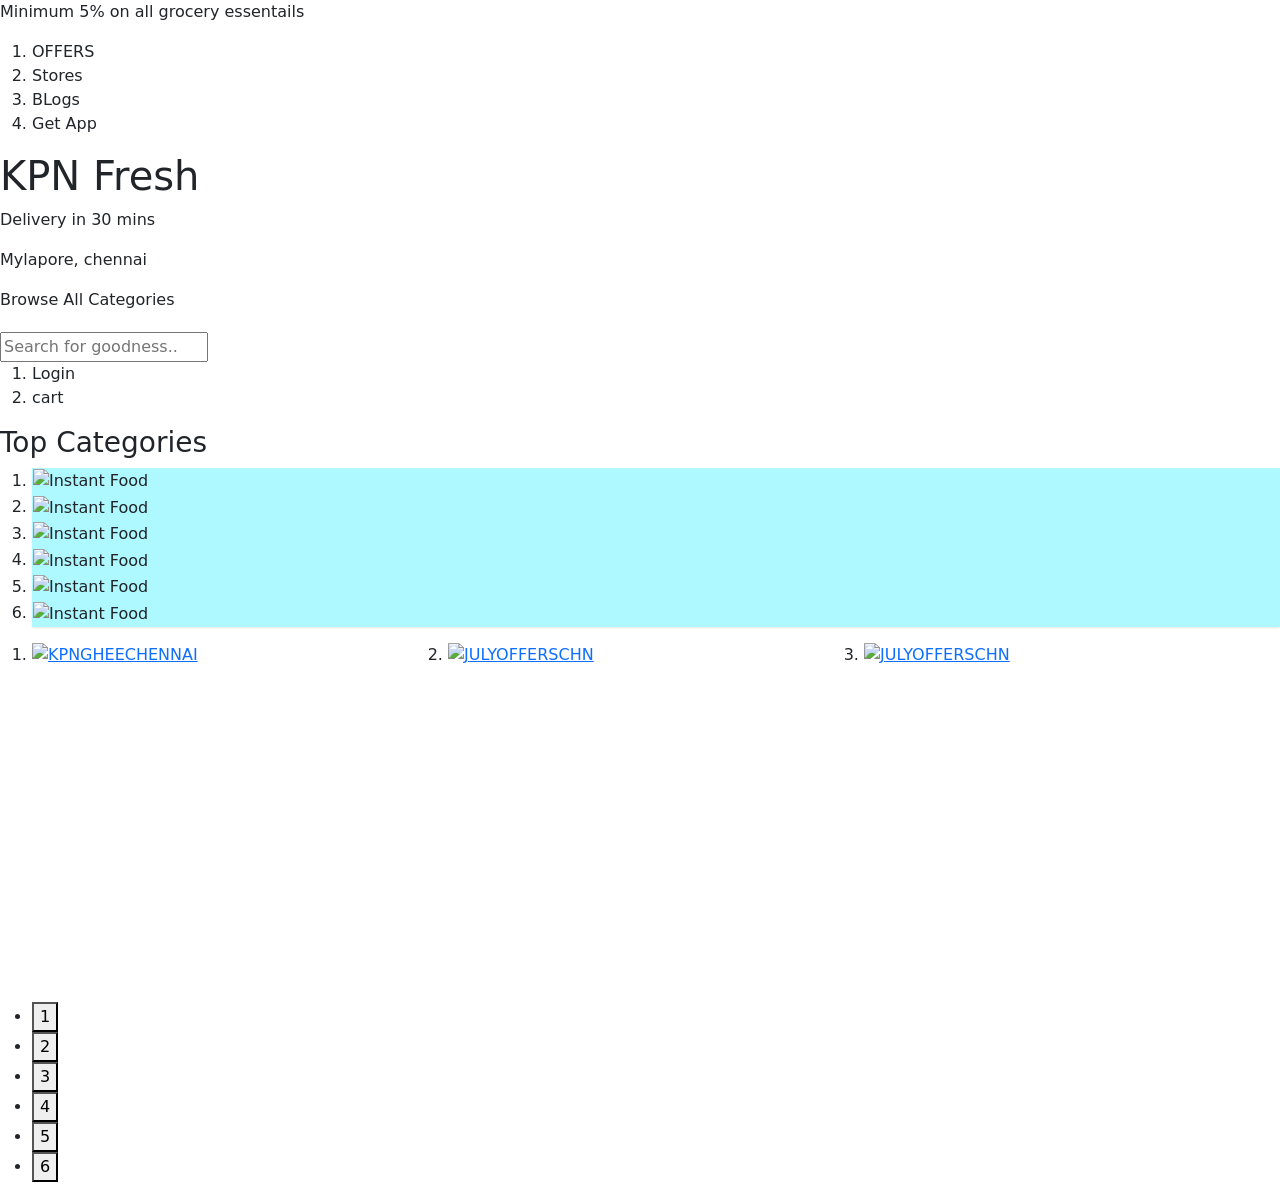
==== Assignment.html @ f67d9a41 "First commit" ====
<!DOCTYPE html>
<html lang="en">

<head>
    <meta charset="UTF-8">
    <meta name="viewport" content="width=device-width, initial-scale=1.0">
    <link href="https://cdn.jsdelivr.net/npm/bootstrap@5.3.7/dist/css/bootstrap.min.css" rel="stylesheet"
        integrity="sha384-LN+7fdVzj6u52u30Kp6M/trliBMCMKTyK833zpbD+pXdCLuTusPj697FH4R/5mcr" crossorigin="anonymous">
    <link href="../frontend/Assignment.css" rel="stylesheet">
    <title>KPN Fresh</title>
</head>

<body>
    <header>
        <div>
            <div class="heading1 ">
                <div class="heading-card col">
                    <p>Minimum 5% on all grocery essentails</p>
                </div>
                <div class="col">
                    <ol class="heading-offers">
                        <li>OFFERS</li>
                        <li>Stores</li>
                        <li>BLogs</li>
                        <li>Get App</li>
                    </ol>
                </div>


            </div>
            <div class="heading2 ">
                <div class="kpn-logo kpn-style">
                    <h1 class="kpn-heading">KPN <span>Fresh</span></h1>
                    <div class="kpn-style">
                        <p>Delivery in 30 mins</p>
                        <p>Mylapore, chennai</p>

                    </div>
                </div>
                <p class="kpn-style">Browse All Categories</p>
                <div>
                    <input class="kpn-style mt-1" type="search" placeholder="Search for goodness..">
                </div>
                <ol class="heading-offers kpn-style">
                    <li>Login</li>
                    <li>cart</li>

                </ol>
            </div>
            <h3>Top Categories</h3>

            <div>
                <ol class="kpn-logo heading-offers">
                    <li class="col">
                        <div class="rounded-[10px] lg:w-[120px] lg:h-[120px] h-[100px] flex justify-center items-center flex-col overflow-hidden"
                            style="background: linear-gradient(0deg, rgb(174, 248, 255) 0%, rgb(174, 248, 255) 100%) 0% 0% no-repeat padding-box padding-box transparent; border: 1px solid rgb(174, 248, 255); box-shadow: rgba(0, 0, 0, 0.1) 0px 1px 2px;">
                            <img class="flex lg:w-[72%]"
                                src="https://services.kpnfresh.com/media/v1/categories/images/99856ddf-4165-487f-99bd-6aed70a22a6c/instant-food.webp?c_type=C3"
                                alt="Instant Food" style="width: 100%; object-fit: fill;">
                        </div>

                    </li>
                    <li class="col">
                        <div class="rounded-[10px] lg:w-[120px] lg:h-[120px] h-[100px] flex justify-center items-center flex-col overflow-hidden"
                            style="background: linear-gradient(0deg, rgb(174, 248, 255) 0%, rgb(174, 248, 255) 100%) 0% 0% no-repeat padding-box padding-box transparent; border: 1px solid rgb(174, 248, 255); box-shadow: rgba(0, 0, 0, 0.1) 0px 1px 2px;">
                            <img class="flex lg:w-[72%]"
                                src="https://services.kpnfresh.com/media/v1/categories/images/99856ddf-4165-487f-99bd-6aed70a22a6c/instant-food.webp?c_type=C3"
                                alt="Instant Food" style="width: 100%; object-fit: fill;">
                        </div>

                    </li>
                    <li class="col">
                        <div class="rounded-[10px] lg:w-[120px] lg:h-[120px] h-[100px] flex justify-center items-center flex-col overflow-hidden"
                            style="background: linear-gradient(0deg, rgb(174, 248, 255) 0%, rgb(174, 248, 255) 100%) 0% 0% no-repeat padding-box padding-box transparent; border: 1px solid rgb(174, 248, 255); box-shadow: rgba(0, 0, 0, 0.1) 0px 1px 2px;">
                            <img class="flex lg:w-[72%]"
                                src="https://services.kpnfresh.com/media/v1/categories/images/99856ddf-4165-487f-99bd-6aed70a22a6c/instant-food.webp?c_type=C3"
                                alt="Instant Food" style="width: 100%; object-fit: fill;">
                        </div>

                    </li>
                    <li class="col">
                        <div class="rounded-[10px] lg:w-[120px] lg:h-[120px] h-[100px] flex justify-center items-center flex-col overflow-hidden"
                            style="background: linear-gradient(0deg, rgb(174, 248, 255) 0%, rgb(174, 248, 255) 100%) 0% 0% no-repeat padding-box padding-box transparent; border: 1px solid rgb(174, 248, 255); box-shadow: rgba(0, 0, 0, 0.1) 0px 1px 2px;">
                            <img class="flex lg:w-[72%]"
                                src="https://services.kpnfresh.com/media/v1/categories/images/99856ddf-4165-487f-99bd-6aed70a22a6c/instant-food.webp?c_type=C3"
                                alt="Instant Food" style="width: 100%; object-fit: fill;">
                        </div>

                    </li>
                    <li class="col">
                        <div class="rounded-[10px] lg:w-[120px] lg:h-[120px] h-[100px] flex justify-center items-center flex-col overflow-hidden"
                            style="background: linear-gradient(0deg, rgb(174, 248, 255) 0%, rgb(174, 248, 255) 100%) 0% 0% no-repeat padding-box padding-box transparent; border: 1px solid rgb(174, 248, 255); box-shadow: rgba(0, 0, 0, 0.1) 0px 1px 2px;">
                            <img class="flex lg:w-[72%]"
                                src="https://services.kpnfresh.com/media/v1/categories/images/99856ddf-4165-487f-99bd-6aed70a22a6c/instant-food.webp?c_type=C3"
                                alt="Instant Food" style="width: 100%; object-fit: fill;">
                        </div>

                    </li>
                    <li class="col">
                        <div class="rounded-[10px] lg:w-[120px] lg:h-[120px] h-[100px] flex justify-center items-center flex-col overflow-hidden"
                            style="background: linear-gradient(0deg, rgb(174, 248, 255) 0%, rgb(174, 248, 255) 100%) 0% 0% no-repeat padding-box padding-box transparent; border: 1px solid rgb(174, 248, 255); box-shadow: rgba(0, 0, 0, 0.1) 0px 1px 2px;">
                            <img class="flex lg:w-[72%]"
                                src="https://services.kpnfresh.com/media/v1/categories/images/99856ddf-4165-487f-99bd-6aed70a22a6c/instant-food.webp?c_type=C3"
                                alt="Instant Food" style="width: 100%; object-fit: fill;">
                        </div>

                    </li>
                </ol>

            </div>



            <div>
                <ol class="d-flex">
                    
                    <li class="col-4">
                        <a target="_self" rel="noreferrer" class="lg:pr-4 " href="/kpn-exclusive-deals/c/P_623"><img
                                class="img"
                                src="https://services.kpnfresh.com/media/v1/banners/a734c353-9205-4389-9e79-7047d27bc20a/stream/KPNGHEECHENNAI.jpg"
                                alt="KPNGHEECHENNAI"></a>
                    </li>

                    <li class="col-4">
                        <a target="_self" rel="noreferrer" class="lg:pr-4 " href="/kpn-exclusive-deals/c/P_623"><img
                                class="img"
                                src="https://services.kpnfresh.com/media/v1/banners/3cf5234c-43c6-4cf4-9026-1a9292b65ee6/stream/JULYOFFERSCHN.jpeg"
                            alt="JULYOFFERSCHN"></a>
                    </li>
                    <li class="col-4">
                        <a target="_self" rel="noreferrer" class="lg:pr-4" href="/kpn-exclusive-deals/c/P_623"><img
                                class="img"
                                src="https://services.kpnfresh.com/media/v1/banners/3cf5234c-43c6-4cf4-9026-1a9292b65ee6/stream/JULYOFFERSCHN.jpeg"
                            alt="JULYOFFERSCHN"></a>
                    </li>

                </ol>
            </div>
            <div class="pb-6 lg:pb-7"><div><div class="slick-slider slick-initialized" dir="ltr"><div class="slick-list"><div class="slick-track" style="width: 4784px; opacity: 1; transform: translate3d(-2208px, 0px, 0px);"><div data-index="-1" tabindex="-1" class="slick-slide slick-cloned" aria-hidden="true" style="width: 368px;"><div><a target="_self" rel="noreferrer" class="lg:pr-4 flex" href="/wellness-intimate-care/c/P_7506"><img class="rounded-[10px] lg:rounded-xl" src="https://services.kpnfresh.com/media/v1/banners/5e7a527b-c5b7-402e-aec7-734bbebcf32a/stream/WELLNESSCHN.png" alt="WELLNESSCHN"></a></div></div><div data-index="0" class="slick-slide" tabindex="-1" aria-hidden="true" style="outline: none; width: 368px;"><div><a target="_self" rel="noreferrer" class="lg:pr-4 flex" href="/fresh-deals-/c/P_2069"><img class="rounded-[10px] lg:rounded-xl" src="https://services.kpnfresh.com/media/v1/banners/a05fbec4-6db5-431c-9530-96328431b9dd/stream/MEGADEALSFEB.png" alt="MEGADEALSFEB"></a></div></div><div data-index="1" class="slick-slide" tabindex="-1" aria-hidden="true" style="outline: none; width: 368px;"><div><a target="_self" rel="noreferrer" class="lg:pr-4 flex" href="/nalam-pure-picks/c/P_189"><img class="rounded-[10px] lg:rounded-xl" src="https://services.kpnfresh.com/media/v1/banners/a001f086-00b5-44a2-8f45-4cd1de948e5f/stream/NALAMBANNERCHN.png" alt="NALAMBANNERCHN"></a></div></div><div data-index="2" class="slick-slide" tabindex="-1" aria-hidden="true" style="outline: none; width: 368px;"><div><a target="_self" rel="noreferrer" class="lg:pr-4 flex" href="/everyday-with-nagas/c/P_191"><img class="rounded-[10px] lg:rounded-xl" src="https://services.kpnfresh.com/media/v1/banners/5e9a592e-349d-4185-b428-a3e6bd9ae176/stream/NAGABANNERCHN.png" alt="NAGABANNERCHN"></a></div></div><div data-index="3" class="slick-slide" tabindex="-1" aria-hidden="true" style="outline: none; width: 368px;"><div><a target="_self" rel="noreferrer" class="lg:pr-4 flex" href="/home-musthaves/c/P_192"><img class="rounded-[10px] lg:rounded-xl" src="https://services.kpnfresh.com/media/v1/banners/d2ff800d-7977-4569-9cda-8d62c21d854e/stream/HOMENEEDSJULYBANNER.png" alt="HOMENEEDSJULYBANNER"></a></div></div><div data-index="4" class="slick-slide" tabindex="-1" aria-hidden="true" style="outline: none; width: 368px;"><div><a target="_self" rel="noreferrer" class="lg:pr-4 flex" href="/everyday-masalas/c/P_193"><img class="rounded-[10px] lg:rounded-xl" src="https://services.kpnfresh.com/media/v1/banners/d4da2d4d-9139-4103-b2d9-15a9957fec6d/stream/MASALASBANNERJULY.png" alt="MASALASBANNERJULY"></a></div></div><div data-index="5" class="slick-slide slick-active slick-current" tabindex="-1" aria-hidden="false" style="outline: none; width: 368px;"><div><a target="_self" rel="noreferrer" class="lg:pr-4 flex" href="/wellness-intimate-care/c/P_7506"><img class="rounded-[10px] lg:rounded-xl" src="https://services.kpnfresh.com/media/v1/banners/5e7a527b-c5b7-402e-aec7-734bbebcf32a/stream/WELLNESSCHN.png" alt="WELLNESSCHN"></a></div></div><div data-index="6" tabindex="-1" class="slick-slide slick-cloned" aria-hidden="true" style="width: 368px;"><div><a target="_self" rel="noreferrer" class="lg:pr-4 flex" href="/fresh-deals-/c/P_2069"><img class="rounded-[10px] lg:rounded-xl" src="https://services.kpnfresh.com/media/v1/banners/a05fbec4-6db5-431c-9530-96328431b9dd/stream/MEGADEALSFEB.png" alt="MEGADEALSFEB"></a></div></div><div data-index="7" tabindex="-1" class="slick-slide slick-cloned" aria-hidden="true" style="width: 368px;"><div><a target="_self" rel="noreferrer" class="lg:pr-4 flex" href="/nalam-pure-picks/c/P_189"><img class="rounded-[10px] lg:rounded-xl" src="https://services.kpnfresh.com/media/v1/banners/a001f086-00b5-44a2-8f45-4cd1de948e5f/stream/NALAMBANNERCHN.png" alt="NALAMBANNERCHN"></a></div></div><div data-index="8" tabindex="-1" class="slick-slide slick-cloned" aria-hidden="true" style="width: 368px;"><div><a target="_self" rel="noreferrer" class="lg:pr-4 flex" href="/everyday-with-nagas/c/P_191"><img class="rounded-[10px] lg:rounded-xl" src="https://services.kpnfresh.com/media/v1/banners/5e9a592e-349d-4185-b428-a3e6bd9ae176/stream/NAGABANNERCHN.png" alt="NAGABANNERCHN"></a></div></div><div data-index="9" tabindex="-1" class="slick-slide slick-cloned" aria-hidden="true" style="width: 368px;"><div><a target="_self" rel="noreferrer" class="lg:pr-4 flex" href="/home-musthaves/c/P_192"><img class="rounded-[10px] lg:rounded-xl" src="https://services.kpnfresh.com/media/v1/banners/d2ff800d-7977-4569-9cda-8d62c21d854e/stream/HOMENEEDSJULYBANNER.png" alt="HOMENEEDSJULYBANNER"></a></div></div><div data-index="10" tabindex="-1" class="slick-slide slick-cloned" aria-hidden="true" style="width: 368px;"><div><a target="_self" rel="noreferrer" class="lg:pr-4 flex" href="/everyday-masalas/c/P_193"><img class="rounded-[10px] lg:rounded-xl" src="https://services.kpnfresh.com/media/v1/banners/d4da2d4d-9139-4103-b2d9-15a9957fec6d/stream/MASALASBANNERJULY.png" alt="MASALASBANNERJULY"></a></div></div><div data-index="11" tabindex="-1" class="slick-slide slick-cloned" aria-hidden="true" style="width: 368px;"><div><a target="_self" rel="noreferrer" class="lg:pr-4 flex" href="/wellness-intimate-care/c/P_7506"><img class="rounded-[10px] lg:rounded-xl" src="https://services.kpnfresh.com/media/v1/banners/5e7a527b-c5b7-402e-aec7-734bbebcf32a/stream/WELLNESSCHN.png" alt="WELLNESSCHN"></a></div></div></div></div><ul class="slick-dots kpn-banner-dots" style="display: block;"><li class=""><button>1</button></li><li class=""><button>2</button></li><li class=""><button>3</button></li><li class=""><button>4</button></li><li class=""><button>5</button></li><li class="slick-active"><button>6</button></li></ul></div></div></div>

        </div>
    </header>

</body>

</html>
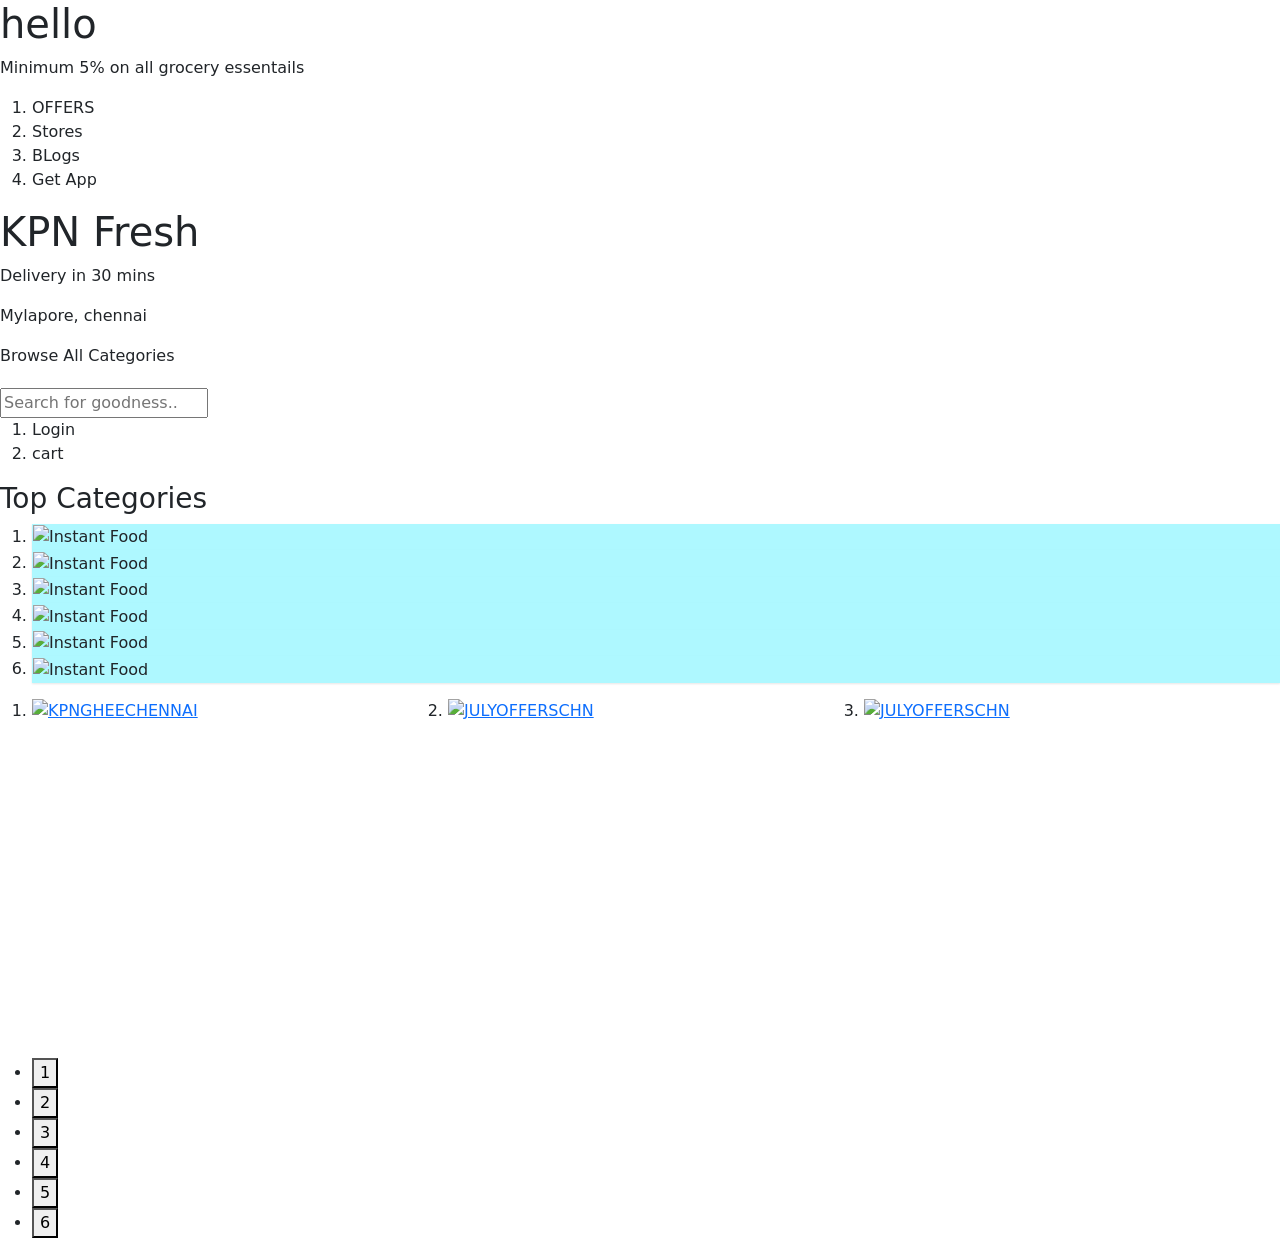
==== commit 74af2b2a: "Change the html update" ====
--- a/Assignment.html
+++ b/Assignment.html
@@ -14,6 +14,7 @@
     <header>
         <div>
             <div class="heading1 ">
+                <h1>hello</h1>
                 <div class="heading-card col">
                     <p>Minimum 5% on all grocery essentails</p>
                 </div>
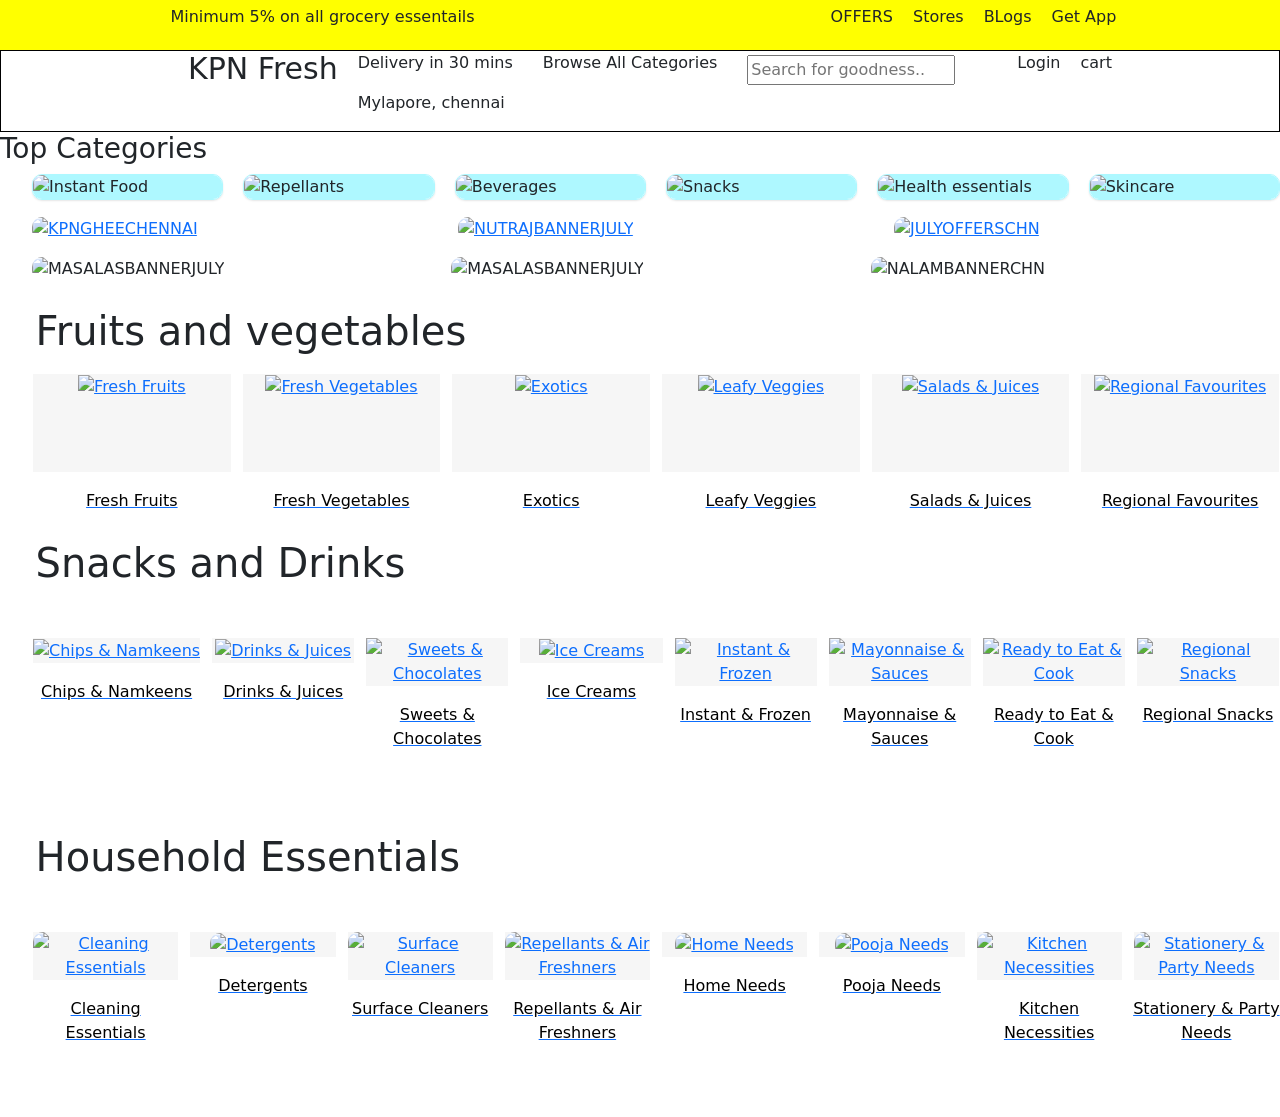
==== commit 20e3176e: "add items in cart section" ====
--- a/Assignment.html
+++ b/Assignment.html
@@ -6,7 +6,7 @@
     <meta name="viewport" content="width=device-width, initial-scale=1.0">
     <link href="https://cdn.jsdelivr.net/npm/bootstrap@5.3.7/dist/css/bootstrap.min.css" rel="stylesheet"
         integrity="sha384-LN+7fdVzj6u52u30Kp6M/trliBMCMKTyK833zpbD+pXdCLuTusPj697FH4R/5mcr" crossorigin="anonymous">
-    <link href="../frontend/Assignment.css" rel="stylesheet">
+    <link href="Assignment.css" rel="stylesheet">
     <title>KPN Fresh</title>
 </head>
 
@@ -14,7 +14,7 @@
     <header>
         <div>
             <div class="heading1 ">
-                <h1>hello</h1>
+
                 <div class="heading-card col">
                     <p>Minimum 5% on all grocery essentails</p>
                 </div>
@@ -54,7 +54,7 @@
                 <ol class="kpn-logo heading-offers">
                     <li class="col">
                         <div class="rounded-[10px] lg:w-[120px] lg:h-[120px] h-[100px] flex justify-center items-center flex-col overflow-hidden"
-                            style="background: linear-gradient(0deg, rgb(174, 248, 255) 0%, rgb(174, 248, 255) 100%) 0% 0% no-repeat padding-box padding-box transparent; border: 1px solid rgb(174, 248, 255); box-shadow: rgba(0, 0, 0, 0.1) 0px 1px 2px;">
+                            style=" border-radius: 10px; background: linear-gradient(0deg, rgb(174, 248, 255) 0%, rgb(174, 248, 255) 100%) 0% 0% no-repeat padding-box padding-box transparent; border: 1px solid rgb(174, 248, 255); box-shadow: rgba(0, 0, 0, 0.1) 0px 1px 2px;">
                             <img class="flex lg:w-[72%]"
                                 src="https://services.kpnfresh.com/media/v1/categories/images/99856ddf-4165-487f-99bd-6aed70a22a6c/instant-food.webp?c_type=C3"
                                 alt="Instant Food" style="width: 100%; object-fit: fill;">
@@ -63,46 +63,46 @@
                     </li>
                     <li class="col">
                         <div class="rounded-[10px] lg:w-[120px] lg:h-[120px] h-[100px] flex justify-center items-center flex-col overflow-hidden"
-                            style="background: linear-gradient(0deg, rgb(174, 248, 255) 0%, rgb(174, 248, 255) 100%) 0% 0% no-repeat padding-box padding-box transparent; border: 1px solid rgb(174, 248, 255); box-shadow: rgba(0, 0, 0, 0.1) 0px 1px 2px;">
-                            <img class="flex lg:w-[72%]"
-                                src="https://services.kpnfresh.com/media/v1/categories/images/99856ddf-4165-487f-99bd-6aed70a22a6c/instant-food.webp?c_type=C3"
-                                alt="Instant Food" style="width: 100%; object-fit: fill;">
-                        </div>
-
-                    </li>
-                    <li class="col">
-                        <div class="rounded-[10px] lg:w-[120px] lg:h-[120px] h-[100px] flex justify-center items-center flex-col overflow-hidden"
-                            style="background: linear-gradient(0deg, rgb(174, 248, 255) 0%, rgb(174, 248, 255) 100%) 0% 0% no-repeat padding-box padding-box transparent; border: 1px solid rgb(174, 248, 255); box-shadow: rgba(0, 0, 0, 0.1) 0px 1px 2px;">
-                            <img class="flex lg:w-[72%]"
-                                src="https://services.kpnfresh.com/media/v1/categories/images/99856ddf-4165-487f-99bd-6aed70a22a6c/instant-food.webp?c_type=C3"
-                                alt="Instant Food" style="width: 100%; object-fit: fill;">
-                        </div>
-
-                    </li>
-                    <li class="col">
-                        <div class="rounded-[10px] lg:w-[120px] lg:h-[120px] h-[100px] flex justify-center items-center flex-col overflow-hidden"
-                            style="background: linear-gradient(0deg, rgb(174, 248, 255) 0%, rgb(174, 248, 255) 100%) 0% 0% no-repeat padding-box padding-box transparent; border: 1px solid rgb(174, 248, 255); box-shadow: rgba(0, 0, 0, 0.1) 0px 1px 2px;">
-                            <img class="flex lg:w-[72%]"
-                                src="https://services.kpnfresh.com/media/v1/categories/images/99856ddf-4165-487f-99bd-6aed70a22a6c/instant-food.webp?c_type=C3"
-                                alt="Instant Food" style="width: 100%; object-fit: fill;">
-                        </div>
-
-                    </li>
-                    <li class="col">
-                        <div class="rounded-[10px] lg:w-[120px] lg:h-[120px] h-[100px] flex justify-center items-center flex-col overflow-hidden"
-                            style="background: linear-gradient(0deg, rgb(174, 248, 255) 0%, rgb(174, 248, 255) 100%) 0% 0% no-repeat padding-box padding-box transparent; border: 1px solid rgb(174, 248, 255); box-shadow: rgba(0, 0, 0, 0.1) 0px 1px 2px;">
-                            <img class="flex lg:w-[72%]"
-                                src="https://services.kpnfresh.com/media/v1/categories/images/99856ddf-4165-487f-99bd-6aed70a22a6c/instant-food.webp?c_type=C3"
-                                alt="Instant Food" style="width: 100%; object-fit: fill;">
-                        </div>
-
-                    </li>
-                    <li class="col">
-                        <div class="rounded-[10px] lg:w-[120px] lg:h-[120px] h-[100px] flex justify-center items-center flex-col overflow-hidden"
-                            style="background: linear-gradient(0deg, rgb(174, 248, 255) 0%, rgb(174, 248, 255) 100%) 0% 0% no-repeat padding-box padding-box transparent; border: 1px solid rgb(174, 248, 255); box-shadow: rgba(0, 0, 0, 0.1) 0px 1px 2px;">
-                            <img class="flex lg:w-[72%]"
-                                src="https://services.kpnfresh.com/media/v1/categories/images/99856ddf-4165-487f-99bd-6aed70a22a6c/instant-food.webp?c_type=C3"
-                                alt="Instant Food" style="width: 100%; object-fit: fill;">
+                            style=" border-radius: 10px; background: linear-gradient(0deg, rgb(174, 248, 255) 0%, rgb(174, 248, 255) 100%) 0% 0% no-repeat padding-box padding-box transparent; border: 1px solid rgb(174, 248, 255); box-shadow: rgba(0, 0, 0, 0.1) 0px 1px 2px;">
+                            <img class="flex lg:w-[72%]"
+                                src="https://services.kpnfresh.com/media/v1/categories/images/b2dff126-0b40-45e0-aea7-dcb62290cb78/repellants.webp?c_type=C3"
+                                alt="Repellants" style="width: 100%; object-fit: fill;">
+
+                    </li>
+                    <li class="col">
+                        <div class="rounded-[10px] lg:w-[120px] lg:h-[120px] h-[100px] flex justify-center items-center flex-col overflow-hidden"
+                            style=" border-radius: 10px; background: linear-gradient(0deg, rgb(174, 248, 255) 0%, rgb(174, 248, 255) 100%) 0% 0% no-repeat padding-box padding-box transparent; border: 1px solid rgb(174, 248, 255); box-shadow: rgba(0, 0, 0, 0.1) 0px 1px 2px;">
+                            <img class="flex lg:w-[72%]"
+                                src="https://services.kpnfresh.com/media/v1/categories/images/ba2b843c-919d-48c9-854e-e42c9f6c716c/beverages.webp?c_type=C3"
+                                alt="Beverages" style="width: 100%; object-fit: fill;">
+                        </div>
+
+                    </li>
+                    <li class="col">
+
+                        <div class="rounded-[10px] lg:w-[120px] lg:h-[120px] h-[100px] flex justify-center items-center flex-col overflow-hidden"
+                            style=" border-radius: 10px; background: linear-gradient(0deg, rgb(174, 248, 255) 0%, rgb(174, 248, 255) 100%) 0% 0% no-repeat padding-box padding-box transparent; border: 1px solid rgb(174, 248, 255); box-shadow: rgba(0, 0, 0, 0.1) 0px 1px 2px;">
+                            <img class="flex lg:w-[72%]"
+                                src="https://services.kpnfresh.com/media/v1/categories/images/22ac03f4-3f31-4eba-aae9-e6f9c1449e48/snacks.webp?c_type=C3"
+                                alt="Snacks" style="width: 100%; object-fit: fill;">
+                        </div>
+
+                    </li>
+                    <li class="col">
+                        <div class="rounded-[10px] lg:w-[120px] lg:h-[120px] h-[100px] flex justify-center items-center flex-col overflow-hidden"
+                            style="  border-radius: 10px; background: linear-gradient(0deg, rgb(174, 248, 255) 0%, rgb(174, 248, 255) 100%) 0% 0% no-repeat padding-box padding-box transparent; border: 1px solid rgb(174, 248, 255); box-shadow: rgba(0, 0, 0, 0.1) 0px 1px 2px;">
+                            <img class="flex lg:w-[72%]"
+                                src="https://services.kpnfresh.com/media/v1/categories/images/a354307e-591a-4a31-9d7a-2fa7be514c3e/health-essentials.webp?c_type=C3"
+                                alt="Health essentials" style="width: 100%; object-fit: fill;">
+                        </div>
+
+                    </li>
+                    <li class="col">
+                        <div class="rounded-[10px] lg:w-[120px] lg:h-[120px] h-[100px] flex justify-center items-center flex-col overflow-hidden"
+                            style="  border-radius: 10px; background: linear-gradient(0deg, rgb(174, 248, 255) 0%, rgb(174, 248, 255) 100%) 0% 0% no-repeat padding-box padding-box transparent; border: 1px solid rgb(174, 248, 255); box-shadow: rgba(0, 0, 0, 0.1) 0px 1px 2px;">
+                            <img class="flex lg:w-[72%]"
+                                src="https://services.kpnfresh.com/media/v1/categories/images/4cd6b248-f80f-4590-be73-76a4f775d802/skincare.webp?c_type=C3"
+                                alt="Skincare" style="width: 100%; object-fit: fill;">
                         </div>
 
                     </li>
@@ -113,31 +113,378 @@
 
 
             <div>
-                <ol class="d-flex">
-                    
+                <ol class="d-flex" style="list-style-type: none; gap: 10px;">
+
                     <li class="col-4">
                         <a target="_self" rel="noreferrer" class="lg:pr-4 " href="/kpn-exclusive-deals/c/P_623"><img
-                                class="img"
+                                class="img" style="border-radius: 10px;"
                                 src="https://services.kpnfresh.com/media/v1/banners/a734c353-9205-4389-9e79-7047d27bc20a/stream/KPNGHEECHENNAI.jpg"
                                 alt="KPNGHEECHENNAI"></a>
                     </li>
 
                     <li class="col-4">
                         <a target="_self" rel="noreferrer" class="lg:pr-4 " href="/kpn-exclusive-deals/c/P_623"><img
-                                class="img"
-                                src="https://services.kpnfresh.com/media/v1/banners/3cf5234c-43c6-4cf4-9026-1a9292b65ee6/stream/JULYOFFERSCHN.jpeg"
-                            alt="JULYOFFERSCHN"></a>
+                                class="img" style="border-radius: 10px;"
+                                src="https://services.kpnfresh.com/media/v1/banners/e682d3af-3ab7-4cb6-9c3f-6aeada83a3f4/stream/NUTRAJBANNERJULY.jpg"
+                                alt="NUTRAJBANNERJULY">
                     </li>
                     <li class="col-4">
                         <a target="_self" rel="noreferrer" class="lg:pr-4" href="/kpn-exclusive-deals/c/P_623"><img
-                                class="img"
+                                class="img" style="border-radius: 10px;"
                                 src="https://services.kpnfresh.com/media/v1/banners/3cf5234c-43c6-4cf4-9026-1a9292b65ee6/stream/JULYOFFERSCHN.jpeg"
-                            alt="JULYOFFERSCHN"></a>
+                                alt="JULYOFFERSCHN"></a>
                     </li>
 
                 </ol>
-            </div>
-            <div class="pb-6 lg:pb-7"><div><div class="slick-slider slick-initialized" dir="ltr"><div class="slick-list"><div class="slick-track" style="width: 4784px; opacity: 1; transform: translate3d(-2208px, 0px, 0px);"><div data-index="-1" tabindex="-1" class="slick-slide slick-cloned" aria-hidden="true" style="width: 368px;"><div><a target="_self" rel="noreferrer" class="lg:pr-4 flex" href="/wellness-intimate-care/c/P_7506"><img class="rounded-[10px] lg:rounded-xl" src="https://services.kpnfresh.com/media/v1/banners/5e7a527b-c5b7-402e-aec7-734bbebcf32a/stream/WELLNESSCHN.png" alt="WELLNESSCHN"></a></div></div><div data-index="0" class="slick-slide" tabindex="-1" aria-hidden="true" style="outline: none; width: 368px;"><div><a target="_self" rel="noreferrer" class="lg:pr-4 flex" href="/fresh-deals-/c/P_2069"><img class="rounded-[10px] lg:rounded-xl" src="https://services.kpnfresh.com/media/v1/banners/a05fbec4-6db5-431c-9530-96328431b9dd/stream/MEGADEALSFEB.png" alt="MEGADEALSFEB"></a></div></div><div data-index="1" class="slick-slide" tabindex="-1" aria-hidden="true" style="outline: none; width: 368px;"><div><a target="_self" rel="noreferrer" class="lg:pr-4 flex" href="/nalam-pure-picks/c/P_189"><img class="rounded-[10px] lg:rounded-xl" src="https://services.kpnfresh.com/media/v1/banners/a001f086-00b5-44a2-8f45-4cd1de948e5f/stream/NALAMBANNERCHN.png" alt="NALAMBANNERCHN"></a></div></div><div data-index="2" class="slick-slide" tabindex="-1" aria-hidden="true" style="outline: none; width: 368px;"><div><a target="_self" rel="noreferrer" class="lg:pr-4 flex" href="/everyday-with-nagas/c/P_191"><img class="rounded-[10px] lg:rounded-xl" src="https://services.kpnfresh.com/media/v1/banners/5e9a592e-349d-4185-b428-a3e6bd9ae176/stream/NAGABANNERCHN.png" alt="NAGABANNERCHN"></a></div></div><div data-index="3" class="slick-slide" tabindex="-1" aria-hidden="true" style="outline: none; width: 368px;"><div><a target="_self" rel="noreferrer" class="lg:pr-4 flex" href="/home-musthaves/c/P_192"><img class="rounded-[10px] lg:rounded-xl" src="https://services.kpnfresh.com/media/v1/banners/d2ff800d-7977-4569-9cda-8d62c21d854e/stream/HOMENEEDSJULYBANNER.png" alt="HOMENEEDSJULYBANNER"></a></div></div><div data-index="4" class="slick-slide" tabindex="-1" aria-hidden="true" style="outline: none; width: 368px;"><div><a target="_self" rel="noreferrer" class="lg:pr-4 flex" href="/everyday-masalas/c/P_193"><img class="rounded-[10px] lg:rounded-xl" src="https://services.kpnfresh.com/media/v1/banners/d4da2d4d-9139-4103-b2d9-15a9957fec6d/stream/MASALASBANNERJULY.png" alt="MASALASBANNERJULY"></a></div></div><div data-index="5" class="slick-slide slick-active slick-current" tabindex="-1" aria-hidden="false" style="outline: none; width: 368px;"><div><a target="_self" rel="noreferrer" class="lg:pr-4 flex" href="/wellness-intimate-care/c/P_7506"><img class="rounded-[10px] lg:rounded-xl" src="https://services.kpnfresh.com/media/v1/banners/5e7a527b-c5b7-402e-aec7-734bbebcf32a/stream/WELLNESSCHN.png" alt="WELLNESSCHN"></a></div></div><div data-index="6" tabindex="-1" class="slick-slide slick-cloned" aria-hidden="true" style="width: 368px;"><div><a target="_self" rel="noreferrer" class="lg:pr-4 flex" href="/fresh-deals-/c/P_2069"><img class="rounded-[10px] lg:rounded-xl" src="https://services.kpnfresh.com/media/v1/banners/a05fbec4-6db5-431c-9530-96328431b9dd/stream/MEGADEALSFEB.png" alt="MEGADEALSFEB"></a></div></div><div data-index="7" tabindex="-1" class="slick-slide slick-cloned" aria-hidden="true" style="width: 368px;"><div><a target="_self" rel="noreferrer" class="lg:pr-4 flex" href="/nalam-pure-picks/c/P_189"><img class="rounded-[10px] lg:rounded-xl" src="https://services.kpnfresh.com/media/v1/banners/a001f086-00b5-44a2-8f45-4cd1de948e5f/stream/NALAMBANNERCHN.png" alt="NALAMBANNERCHN"></a></div></div><div data-index="8" tabindex="-1" class="slick-slide slick-cloned" aria-hidden="true" style="width: 368px;"><div><a target="_self" rel="noreferrer" class="lg:pr-4 flex" href="/everyday-with-nagas/c/P_191"><img class="rounded-[10px] lg:rounded-xl" src="https://services.kpnfresh.com/media/v1/banners/5e9a592e-349d-4185-b428-a3e6bd9ae176/stream/NAGABANNERCHN.png" alt="NAGABANNERCHN"></a></div></div><div data-index="9" tabindex="-1" class="slick-slide slick-cloned" aria-hidden="true" style="width: 368px;"><div><a target="_self" rel="noreferrer" class="lg:pr-4 flex" href="/home-musthaves/c/P_192"><img class="rounded-[10px] lg:rounded-xl" src="https://services.kpnfresh.com/media/v1/banners/d2ff800d-7977-4569-9cda-8d62c21d854e/stream/HOMENEEDSJULYBANNER.png" alt="HOMENEEDSJULYBANNER"></a></div></div><div data-index="10" tabindex="-1" class="slick-slide slick-cloned" aria-hidden="true" style="width: 368px;"><div><a target="_self" rel="noreferrer" class="lg:pr-4 flex" href="/everyday-masalas/c/P_193"><img class="rounded-[10px] lg:rounded-xl" src="https://services.kpnfresh.com/media/v1/banners/d4da2d4d-9139-4103-b2d9-15a9957fec6d/stream/MASALASBANNERJULY.png" alt="MASALASBANNERJULY"></a></div></div><div data-index="11" tabindex="-1" class="slick-slide slick-cloned" aria-hidden="true" style="width: 368px;"><div><a target="_self" rel="noreferrer" class="lg:pr-4 flex" href="/wellness-intimate-care/c/P_7506"><img class="rounded-[10px] lg:rounded-xl" src="https://services.kpnfresh.com/media/v1/banners/5e7a527b-c5b7-402e-aec7-734bbebcf32a/stream/WELLNESSCHN.png" alt="WELLNESSCHN"></a></div></div></div></div><ul class="slick-dots kpn-banner-dots" style="display: block;"><li class=""><button>1</button></li><li class=""><button>2</button></li><li class=""><button>3</button></li><li class=""><button>4</button></li><li class=""><button>5</button></li><li class="slick-active"><button>6</button></li></ul></div></div></div>
+
+            </div>
+
+            <div>
+                <ol class="d-flex" style="gap: 10px; list-style-type: none;">
+                    <li class="col">
+                        <img class="rounded-[10px] lg:rounded-xl img" style="border-radius: 10px;"
+                            src="https://services.kpnfresh.com/media/v1/banners/d4da2d4d-9139-4103-b2d9-15a9957fec6d/stream/MASALASBANNERJULY.png"
+                            alt="MASALASBANNERJULY">
+
+                    </li>
+                    <li class="col">
+                        <img class="rounded-[10px] lg:rounded-xl img" style="border-radius: 10px;"
+                            src="https://services.kpnfresh.com/media/v1/banners/a05fbec4-6db5-431c-9530-96328431b9dd/stream/MEGADEALSFEB.png"
+                            alt="MASALASBANNERJULY">
+
+                    </li>
+
+
+                    <li class="col">
+                        <img class="rounded-[10px] lg:rounded-xl img" style="border-radius: 10px;"
+                            src="https://services.kpnfresh.com/media/v1/banners/a001f086-00b5-44a2-8f45-4cd1de948e5f/stream/NALAMBANNERCHN.png"
+                            alt="NALAMBANNERCHN">
+
+                    </li>
+                </ol>
+            </div>
+
+
+            <div style="padding: 10px; margin-left: 2%;">
+                <h1>Fruits and vegetables</h1>
+            </div>
+
+
+            <div>
+                <ul class="d-flex  " style="gap: 10px; list-style-type: none;">
+                    <li class="col" style="text-align: center; border-radius: 10px;"><a target="_self" rel="noreferrer"
+                            class="flex flex-col w-full" href="/fresh-fruits/c/1_10">
+                            <div class="rounded-[10px] lg:w-[240px] lg:h-[120px] undefined flex justify-center items-center flex-col overflow-hidden"
+                                style=" height: 100px; background: linear-gradient(0deg, rgb(246, 246, 246) 0%, rgb(246, 246, 246) 100%) 0% 0% no-repeat padding-box padding-box transparent; border: 1px solid transparent; box-shadow: none;">
+                                <img class="flex lg:w-4/5 img"
+                                    src="https://services.kpnfarmfresh.com/media/v1/categories/images/883ea6ac-d23a-42fe-a9bd-494cdd8b3e1d/fresh-fruits-6.webp?c_type=C3"
+                                    alt="Fresh Fruits">
+                            </div>
+                            <div class="text-xs lg:text-sm pt-3 w-full justify-center items-center flex">
+                                <div class="lg:w-[240px]" style="color: rgb(0, 0, 0);">Fresh Fruits</div>
+                            </div>
+                        </a></li>
+                    <li class="col " style="text-align: center; border-radius: 10px;"><a target="_self" rel="noreferrer"
+                            class="flex flex-col w-full" href="/fresh-vegetables/c/1_11">
+                            <div class="rounded-[10px] lg:w-[240px] lg:h-[120px] undefined flex justify-center items-center flex-col overflow-hidden"
+                                style=" height: 100px; background: linear-gradient(0deg, rgb(246, 246, 246) 0%, rgb(246, 246, 246) 100%) 0% 0% no-repeat padding-box padding-box transparent; border: 1px solid transparent; box-shadow: none;">
+                                <img class="flex lg:w-4/5 img"
+                                    src="https://services.kpnfarmfresh.com/media/v1/categories/images/45df68d6-34fc-4cf0-beb9-a13da31c876c/fresh-vegetables-6.webp?c_type=C3"
+                                    alt="Fresh Vegetables">
+                            </div>
+                            <div class="text-xs lg:text-sm pt-3 w-full justify-center items-center flex">
+                                <div class="lg:w-[240px]" style="color: rgb(0, 0, 0);">Fresh Vegetables</div>
+                            </div>
+                        </a></li>
+                    <li class="col " style=" text-align: center; border-radius: 10px;"><a target="_self"
+                            rel="noreferrer" class="flex flex-col w-full" href="/exotics/c/P_505">
+                            <div class="rounded-[10px] lg:w-[120px] lg:h-[120px] undefined flex justify-center items-center flex-col overflow-hidden"
+                                style=" height: 100px; background: linear-gradient(0deg, rgb(246, 246, 246) 0%, rgb(246, 246, 246) 100%) 0% 0% no-repeat padding-box padding-box transparent; border: 1px solid transparent; box-shadow: none;">
+                                <img class="flex lg:w-4/5 img"
+                                    src="https://services.kpnfarmfresh.com/media/v1/categories/images/93737912-9d06-4c7b-afcd-e7c9161bc782/exotics.webp?c_type=C3"
+                                    alt="Exotics">
+                            </div>
+                            <div class="text-xs lg:text-sm pt-3 w-full justify-center items-center flex">
+                                <div class="lg:w-[120px]" style="color: rgb(0, 0, 0);">Exotics</div>
+                            </div>
+                        </a></li>
+                    <li class="col " style=" text-align: center; border-radius: 10px;"><a target="_self"
+                            rel="noreferrer" class="flex flex-col w-full" href="/leafy-veggies/c/2_1118">
+                            <div class="rounded-[10px] lg:w-[120px] lg:h-[120px] undefined flex justify-center items-center flex-col overflow-hidden"
+                                style=" height: 100px; background: linear-gradient(0deg, rgb(246, 246, 246) 0%, rgb(246, 246, 246) 100%) 0% 0% no-repeat padding-box padding-box transparent; border: 1px solid transparent; box-shadow: none;">
+                                <img class="flex lg:w-4/5 img"
+                                    src="https://services.kpnfresh.com/media/v1/categories/images/c7060c76-5e8c-4376-9a33-a7d8d15b56bc/leafy-veggies.webp?c_type=C3"
+                                    alt="Leafy Veggies">
+                            </div>
+                            <div class="text-xs lg:text-sm pt-3 w-full justify-center items-center flex">
+                                <div class="lg:w-[120px]" style="color: rgb(0, 0, 0);">Leafy Veggies</div>
+                            </div>
+                        </a></li>
+                    <li class="col " style="text-align: center; border-radius: 10px;"><a target="_self" rel="noreferrer"
+                            class="flex flex-col w-full" href="/salads-juices/c/P_503">
+                            <div class="rounded-[10px] lg:w-[120px] lg:h-[120px] undefined flex justify-center items-center flex-col overflow-hidden"
+                                style=" height: 100px; background: linear-gradient(0deg, rgb(246, 246, 246) 0%, rgb(246, 246, 246) 100%) 0% 0% no-repeat padding-box padding-box transparent; border: 1px solid transparent; box-shadow: none;">
+                                <img class="flex lg:w-4/5 img"
+                                    src="https://services.kpnfresh.com/media/v1/categories/images/0db193b7-4b40-4453-9f83-9a7aa99d70ce/salads-juices.webp?c_type=C3"
+                                    alt="Salads &amp; Juices">
+                            </div>
+                            <div class="text-xs lg:text-sm pt-3 w-full justify-center items-center flex">
+                                <div class="lg:w-[120px]" style="color: rgb(0, 0, 0);">Salads &amp; Juices</div>
+                            </div>
+                        </a></li>
+                    <li class="col" style=" text-align: center; border-radius: 10px;"><a target="_self" rel="noreferrer"
+                            class="flex flex-col w-full" href="/regional-favourites/c/P_585">
+                            <div class="rounded-[10px] lg:w-[120px] lg:h-[120px] undefined flex justify-center items-center flex-col overflow-hidden"
+                                style=" height: 100px; background: linear-gradient(0deg, rgb(246, 246, 246) 0%, rgb(246, 246, 246) 100%) 0% 0% no-repeat padding-box padding-box transparent; border: 1px solid transparent; box-shadow: none;">
+                                <img class="flex lg:w-4/5 img"
+                                    src="https://services.kpnfresh.com/media/v1/categories/images/e5b5f39f-aca8-4744-9a10-2aaacdf56cad/regional-produce-.webp?c_type=C3"
+                                    alt="Regional Favourites">
+                            </div>
+                            <div class="text-xs lg:text-sm pt-3 w-full justify-center items-center flex">
+                                <div class="lg:w-[120px]" style="color: rgb(0, 0, 0);">Regional Favourites</div>
+                            </div>
+                        </a></li>
+                </ul>
+            </div>
+
+            <div style="padding: 10px; margin-left: 2%;">
+                <h1>Snacks and Drinks</h1>
+            </div>
+
+            <div class="pb-5 lg:pb-6">
+                <div>
+                    <div class="h-full flex flex-col justify-end">
+                        <div class="pb-4">
+
+                        </div>
+                        <ul style="gap: 10px; list-style-type: none;"
+                            class=" d-flex py-2 grid gap-x-3 gap-y-3 text-center grid-rows-2 grid-cols-4 ">
+                            <li style="border-radius: 10px;" class="col-span-1 flex"><a target="_self" rel="noreferrer"
+                                    class="flex flex-col w-full" href="/chips-namkeens/c/1_16">
+                                    <div class="rounded-[10px] lg:w-[120px] lg:h-[120px] undefined flex justify-center items-center flex-col overflow-hidden"
+                                        style="background: linear-gradient(0deg, rgb(246, 246, 246) 0%, rgb(246, 246, 246) 100%) 0% 0% no-repeat padding-box padding-box transparent; border: 1px solid transparent; box-shadow: none;">
+                                        <img class="flex lg:w-4/5 " style="height: 100px;"
+                                            src="https://services.kpnfresh.com/media/v1/categories/images/8489cd56-a168-4fc5-a7c0-3e2a54b7642e/chips-namkeens.webp?c_type=C3"
+                                            alt="Chips &amp; Namkeens">
+                                    </div>
+                                    <div class="text-xs lg:text-sm pt-3 w-full justify-center items-center flex">
+                                        <div class="lg:w-[120px]" style="color: rgb(0, 0, 0);">Chips &amp; Namkeens
+                                        </div>
+                                    </div>
+                                </a></li>
+                            <li style="border-radius: 10px;" class="col flex"><a target="_self" rel="noreferrer"
+                                    class="flex flex-col w-full" href="/drinks-juices/c/1_17">
+                                    <div class="rounded-[10px] lg:w-[120px] lg:h-[120px] undefined flex justify-center items-center flex-col overflow-hidden"
+                                        style="background: linear-gradient(0deg, rgb(246, 246, 246) 0%, rgb(246, 246, 246) 100%) 0% 0% no-repeat padding-box padding-box transparent; border: 1px solid transparent; box-shadow: none;">
+                                        <img class="flex lg:w-4/5" style="height: 100px;"
+                                            src="https://services.kpnfresh.com/media/v1/categories/images/d49b47db-bb84-473b-be8a-5555d3e2c6e1/drinks-juices.webp?c_type=C3"
+                                            alt="Drinks &amp; Juices">
+                                    </div>
+                                    <div class="text-xs lg:text-sm pt-3 w-full justify-center items-center flex">
+                                        <div class="lg:w-[120px]" style="color: rgb(0, 0, 0);">Drinks &amp; Juices</div>
+                                    </div>
+                                </a></li>
+                            <li style="border-radius: 10px;" class="col flex"><a target="_self" rel="noreferrer"
+                                    class="flex flex-col w-full" href="/sweets-chocolates/c/1_18">
+                                    <div class="rounded-[10px] lg:w-[120px] lg:h-[120px] undefined flex justify-center items-center flex-col overflow-hidden"
+                                        style="background: linear-gradient(0deg, rgb(246, 246, 246) 0%, rgb(246, 246, 246) 100%) 0% 0% no-repeat padding-box padding-box transparent; border: 1px solid transparent; box-shadow: none;">
+                                        <img class="flex lg:w-4/5" style="height: 100px;"
+                                            src="https://services.kpnfresh.com/media/v1/categories/images/dc92bb69-bb90-4ce6-8147-646fbd0592d8/sweets-chocolates.webp?c_type=C3"
+                                            alt="Sweets &amp; Chocolates">
+                                    </div>
+                                    <div class="text-xs lg:text-sm pt-3 w-full justify-center items-center flex">
+                                        <div class="lg:w-[120px]" style="color: rgb(0, 0, 0);">Sweets &amp; Chocolates
+                                        </div>
+                                    </div>
+                                </a></li>
+                            <li style="border-radius: 10px;" class="col flex"><a target="_self" rel="noreferrer"
+                                    class="flex flex-col w-full" href="/ice-creams/c/2_1811">
+                                    <div class="rounded-[10px] lg:w-[120px] lg:h-[120px] undefined flex justify-center items-center flex-col overflow-hidden"
+                                        style="background: linear-gradient(0deg, rgb(246, 246, 246) 0%, rgb(246, 246, 246) 100%) 0% 0% no-repeat padding-box padding-box transparent; border: 1px solid transparent; box-shadow: none;">
+                                        <img class="flex lg:w-4/5" style="height: 100px;"
+                                            src="https://services.kpnfresh.com/media/v1/categories/images/e909434d-20eb-48e1-9ed7-c8a9954cd53d/ice-creams.webp?c_type=C3"
+                                            alt="Ice Creams">
+                                    </div>
+                                    <div class="text-xs lg:text-sm pt-3 w-full justify-center items-center flex">
+                                        <div class="lg:w-[120px]" style="color: rgb(0, 0, 0);">Ice Creams</div>
+                                    </div>
+                                </a></li>
+                            <li style="border-radius: 10px;" class="col flex"><a target="_self" rel="noreferrer"
+                                    class="flex flex-col w-full" href="/instant-frozen/c/1_20">
+                                    <div class="rounded-[10px] lg:w-[120px] lg:h-[120px] undefined flex justify-center items-center flex-col overflow-hidden"
+                                        style="background: linear-gradient(0deg, rgb(246, 246, 246) 0%, rgb(246, 246, 246) 100%) 0% 0% no-repeat padding-box padding-box transparent; border: 1px solid transparent; box-shadow: none;">
+                                        <img class="flex lg:w-4/5" style="height: 100px;"
+                                            src="https://services.kpnfresh.com/media/v1/categories/images/4d6ebddf-ac2b-4382-9101-fb6f54430713/instant-frozen.webp?c_type=C3"
+                                            alt="Instant &amp; Frozen">
+                                    </div>
+                                    <div class="text-xs lg:text-sm pt-3 w-full justify-center items-center flex">
+                                        <div class="lg:w-[120px]" style="color: rgb(0, 0, 0);">Instant &amp; Frozen
+                                        </div>
+                                    </div>
+                                </a></li>
+                            <li style="border-radius: 10px;" class="col flex"><a target="_self" rel="noreferrer"
+                                    class="flex flex-col w-full" href="/mayonnaise-sauces/c/1_22">
+                                    <div class="rounded-[10px] lg:w-[120px] lg:h-[120px] undefined flex justify-center items-center flex-col overflow-hidden"
+                                        style="background: linear-gradient(0deg, rgb(246, 246, 246) 0%, rgb(246, 246, 246) 100%) 0% 0% no-repeat padding-box padding-box transparent; border: 1px solid transparent; box-shadow: none;">
+                                        <img class="flex lg:w-4/5" style="height: 100px;"
+                                            src="https://services.kpnfresh.com/media/v1/categories/images/8df55802-5b1c-429c-9221-7d1906639945/mayonnaise-sauces.webp?c_type=C3"
+                                            alt="Mayonnaise &amp; Sauces">
+                                    </div>
+                                    <div class="text-xs lg:text-sm pt-3 w-full justify-center items-center flex">
+                                        <div class="lg:w-[120px]" style="color: rgb(0, 0, 0);">Mayonnaise &amp; Sauces
+                                        </div>
+                                    </div>
+                                </a></li>
+                            <li style="border-radius: 10px;" class="col flex"><a target="_self" rel="noreferrer"
+                                    class="flex flex-col w-full" href="/ready-to-eat-cook/c/2_2012">
+                                    <div class="rounded-[10px] lg:w-[120px] lg:h-[120px] undefined flex justify-center items-center flex-col overflow-hidden"
+                                        style="background: linear-gradient(0deg, rgb(246, 246, 246) 0%, rgb(246, 246, 246) 100%) 0% 0% no-repeat padding-box padding-box transparent; border: 1px solid transparent; box-shadow: none;">
+                                        <img class="flex lg:w-4/5" style="height: 100px;"
+                                            src="https://services.kpnfresh.com/media/v1/categories/images/06f27399-2433-40b6-a01c-58f99f990119/ready-to-eat-cook.webp?c_type=C3"
+                                            alt="Ready to Eat &amp; Cook">
+                                    </div>
+                                    <div class="text-xs lg:text-sm pt-3 w-full justify-center items-center flex">
+                                        <div class="lg:w-[120px]" style="color: rgb(0, 0, 0);">Ready to Eat &amp; Cook
+                                        </div>
+                                    </div>
+                                </a></li>
+                            <li style="border-radius: 10px;" class="col flex"><a target="_self" rel="noreferrer"
+                                    class="flex flex-col w-full" href="/regional-snacks/c/2_1614">
+                                    <div class="rounded-[10px] lg:w-[120px] lg:h-[120px] undefined flex justify-center items-center flex-col overflow-hidden"
+                                        style="background: linear-gradient(0deg, rgb(246, 246, 246) 0%, rgb(246, 246, 246) 100%) 0% 0% no-repeat padding-box padding-box transparent; border: 1px solid transparent; box-shadow: none;">
+                                        <img class="flex lg:w-4/5" style="height: 100px;"
+                                            src="https://services.kpnfresh.com/media/v1/categories/images/66a177dc-e683-4aaa-95df-62b4522f29c8/indian-snacks.webp?c_type=C3"
+                                            alt="Regional Snacks">
+                                    </div>
+                                    <div class="text-xs lg:text-sm pt-3 w-full justify-center items-center flex">
+                                        <div class="lg:w-[120px]" style="color: rgb(0, 0, 0);">Regional Snacks</div>
+                                    </div>
+                                </a></li>
+                        </ul>
+                    </div>
+                </div>
+            </div>
+
+            <div class="pb-5 lg:pb-6">
+                <div>
+                    <div class="h-full flex flex-col justify-end">
+                        <div class="pb-4">
+
+                            <div style="padding: 10px; margin-left: 2%;">
+                                <h1>Household Essentials</h1>
+                            </div>
+                        </div>
+                        <ul style="list-style-type: none; gap: 10px;" class=" d-flex py-2 grid gap-x-3 gap-y-3 text-center grid-rows-2 grid-cols-4 ">
+                            <li class="col flex"><a target="_self" rel="noreferrer" class="flex flex-col w-full"
+                                    href="/cleaning-essentials/c/1_24">
+                                    <div class="rounded-[10px] lg:w-[120px] lg:h-[120px] undefined flex justify-center items-center flex-col overflow-hidden"
+                                        style="background: linear-gradient(0deg, rgb(246, 246, 246) 0%, rgb(246, 246, 246) 100%) 0% 0% no-repeat padding-box padding-box transparent; border: 1px solid transparent; box-shadow: none;">
+                                        <img class="flex lg:w-4/5" style="height: 100px; border-radius: 10px;"
+                                            src="https://services.kpnfresh.com/media/v1/categories/images/c0607a37-6911-4bdb-87ab-0e8bf79fdd84/cleaning-essentials.webp?c_type=C3"
+                                            alt="Cleaning Essentials">
+                                    </div>
+                                    <div class="text-xs lg:text-sm pt-3 w-full justify-center items-center flex">
+                                        <div class="lg:w-[120px]" style="color: rgb(0, 0, 0);">Cleaning Essentials</div>
+                                    </div>
+                                </a></li>
+                            <li class="col flex"><a target="_self" rel="noreferrer" class="flex flex-col w-full"
+                                    href="/detergents/c/2_2410">
+                                    <div class="rounded-[10px] lg:w-[120px] lg:h-[120px] undefined flex justify-center items-center flex-col overflow-hidden"
+                                        style="background: linear-gradient(0deg, rgb(246, 246, 246) 0%, rgb(246, 246, 246) 100%) 0% 0% no-repeat padding-box padding-box transparent; border: 1px solid transparent; box-shadow: none;">
+                                        <img class="flex lg:w-4/5" style="height: 100px; border-radius: 10px; "
+                                            src="https://services.kpnfresh.com/media/v1/categories/images/28ececc7-d568-4f0a-8628-36356163f334/detergents.webp?c_type=C3"
+                                            alt="Detergents">
+                                    </div>
+                                    <div class="text-xs lg:text-sm pt-3 w-full justify-center items-center flex">
+                                        <div class="lg:w-[120px]" style="color: rgb(0, 0, 0);">Detergents</div>
+                                    </div>
+                                </a></li>
+                            <li class="col flex"><a target="_self" rel="noreferrer" class="flex flex-col w-full"
+                                    href="/surface-cleaners/c/2_2416">
+                                    <div class="rounded-[10px] lg:w-[120px] lg:h-[120px] undefined flex justify-center items-center flex-col overflow-hidden"
+                                        style="background: linear-gradient(0deg, rgb(246, 246, 246) 0%, rgb(246, 246, 246) 100%) 0% 0% no-repeat padding-box padding-box transparent; border: 1px solid transparent; box-shadow: none;">
+                                        <img class="flex lg:w-4/5" style="height: 100px; border-radius: 10px;"
+                                            src="https://services.kpnfresh.com/media/v1/categories/images/2a6353dc-931b-49b6-bc2e-eb03087b96a8/surface-cleaners.webp?c_type=C3"
+                                            alt="Surface Cleaners">
+                                    </div>
+                                    <div class="text-xs lg:text-sm pt-3 w-full justify-center items-center flex">
+                                        <div class="lg:w-[120px]" style="color: rgb(0, 0, 0);">Surface Cleaners</div>
+                                    </div>
+                                </a></li>
+                            <li class="col flex"><a target="_self" rel="noreferrer" class="flex flex-col w-full"
+                                    href="/repellants-air-freshners/c/2_2912">
+                                    <div class="rounded-[10px] lg:w-[120px] lg:h-[120px] undefined flex justify-center items-center flex-col overflow-hidden"
+                                        style="background: linear-gradient(0deg, rgb(246, 246, 246) 0%, rgb(246, 246, 246) 100%) 0% 0% no-repeat padding-box padding-box transparent; border: 1px solid transparent; box-shadow: none;">
+                                        <img class="flex lg:w-4/5" style="height: 100px; border-radius: 10px;"
+                                            src="https://services.kpnfresh.com/media/v1/categories/images/2cca91d2-7358-498a-882c-7d6d56190277/repellants-air-freshners.webp?c_type=C3"
+                                            alt="Repellants &amp; Air Freshners">
+                                    </div>
+                                    <div class="text-xs lg:text-sm pt-3 w-full justify-center items-center flex">
+                                        <div class="lg:w-[120px]" style="color: rgb(0, 0, 0);">Repellants &amp; Air
+                                            Freshners</div>
+                                    </div>
+                                </a></li>
+                            <li class="col flex"><a target="_self" rel="noreferrer" class="flex flex-col w-full"
+                                    href="/home-needs/c/1_29">
+                                    <div class="rounded-[10px] lg:w-[120px] lg:h-[120px] undefined flex justify-center items-center flex-col overflow-hidden"
+                                        style="background: linear-gradient(0deg, rgb(246, 246, 246) 0%, rgb(246, 246, 246) 100%) 0% 0% no-repeat padding-box padding-box transparent; border: 1px solid transparent; box-shadow: none;">
+                                        <img class="flex lg:w-4/5" style="height: 100px; border-radius: 10px;"
+                                            src="https://services.kpnfresh.com/media/v1/categories/images/20f3738e-417a-4aa5-9f74-269cd0a1f16e/home-needs.webp?c_type=C3"
+                                            alt="Home Needs">
+                                    </div>
+                                    <div class="text-xs lg:text-sm pt-3 w-full justify-center items-center flex">
+                                        <div class="lg:w-[120px]" style="color: rgb(0, 0, 0);">Home Needs</div>
+                                    </div>
+                                </a></li>
+                            <li class="col flex"><a target="_self" rel="noreferrer" class="flex flex-col w-full"
+                                    href="/pooja-needs/c/2_2911">
+                                    <div class="rounded-[10px] lg:w-[120px] lg:h-[120px] undefined flex justify-center items-center flex-col overflow-hidden"
+                                        style="background: linear-gradient(0deg, rgb(246, 246, 246) 0%, rgb(246, 246, 246) 100%) 0% 0% no-repeat padding-box padding-box transparent; border: 1px solid transparent; box-shadow: none;">
+                                        <img class="flex lg:w-4/5" style="height: 100px; border-radius: 10px;"
+                                            src="https://services.kpnfresh.com/media/v1/categories/images/673bbdee-7d3d-4026-8dbd-2b6f4d33cdbb/pooja-needs.webp?c_type=C3"
+                                            alt="Pooja Needs">
+                                    </div>
+                                    <div class="text-xs lg:text-sm pt-3 w-full justify-center items-center flex">
+                                        <div class="lg:w-[120px]" style="color: rgb(0, 0, 0);">Pooja Needs</div>
+                                    </div>
+                                </a></li>
+                            <li class="col flex"><a target="_self" rel="noreferrer" class="flex flex-col w-full"
+                                    href="/kitchen-necessities/c/2_2910">
+                                    <div class="rounded-[10px] lg:w-[120px] lg:h-[120px] undefined flex justify-center items-center flex-col overflow-hidden"
+                                        style="background: linear-gradient(0deg, rgb(246, 246, 246) 0%, rgb(246, 246, 246) 100%) 0% 0% no-repeat padding-box padding-box transparent; border: 1px solid transparent; box-shadow: none;">
+                                        <img class="flex lg:w-4/5" style="height: 100px; border-radius: 10px;"
+                                            src="https://services.kpnfresh.com/media/v1/categories/images/48d855ff-e043-4728-aa39-a17e3019ecbe/kitchen-necessities.webp?c_type=C3"
+                                            alt="Kitchen Necessities">
+                                    </div>
+                                    <div class="text-xs lg:text-sm pt-3 w-full justify-center items-center flex">
+                                        <div class="lg:w-[120px]" style="color: rgb(0, 0, 0);">Kitchen Necessities</div>
+                                    </div>
+                                </a></li>
+                            <li class="col flex"><a target="_self" rel="noreferrer" class="flex flex-col w-full"
+                                    href="/stationery-party-needs/c/1_27">
+                                    <div class="rounded-[10px] lg:w-[120px] lg:h-[120px] undefined flex justify-center items-center flex-col overflow-hidden"
+                                        style="background: linear-gradient(0deg, rgb(246, 246, 246) 0%, rgb(246, 246, 246) 100%) 0% 0% no-repeat padding-box padding-box transparent; border: 1px solid transparent; box-shadow: none;">
+                                        <img class="flex lg:w-4/5" style="height: 100px; border-radius: 10px;"
+                                            src="https://services.kpnfresh.com/media/v1/categories/images/b31f6114-c7dd-47e1-9d64-222d2a9c08d4/stationery-party-needs.webp?c_type=C3"
+                                            alt="Stationery &amp; Party Needs">
+                                    </div>
+                                    <div class="text-xs lg:text-sm pt-3 w-full justify-center items-center flex">
+                                        <div class="lg:w-[120px]" style="color: rgb(0, 0, 0);">Stationery &amp; Party
+                                            Needs</div>
+                                    </div>
+                                </a></li>
+                        </ul>
+                    </div>
+                </div>
+            </div>
+
+
+
+
+
+
+
+
 
         </div>
     </header>
--- a/Assignment.css
+++ b/Assignment.css
@@ -0,0 +1,46 @@
+.heading1 {
+    background-color: yellow;
+     display: flex;
+     justify-content: center;
+     padding: 5px;
+    
+    
+}
+.heading2 {
+  
+     display: flex;
+     gap: 10px;
+  justify-content: center;
+  border: 1px solid black;
+    
+    
+}
+.img{
+    width: 100%;
+    height: 100%;
+    object-fit: contain;
+}
+.kpn-style{
+    margin-left: 20px;
+}
+.heading-card{
+     display: flex;
+    gap: 20px;
+    justify-content: center;
+    list-style-position: none;
+
+}
+
+.heading-offers {
+    display: flex;
+    gap: 20px;
+    justify-content: center;
+   list-style-type: none;
+
+}
+.kpn-logo{
+    display: flex;
+}
+.kpn-heading{
+    font-size: 30px;
+}
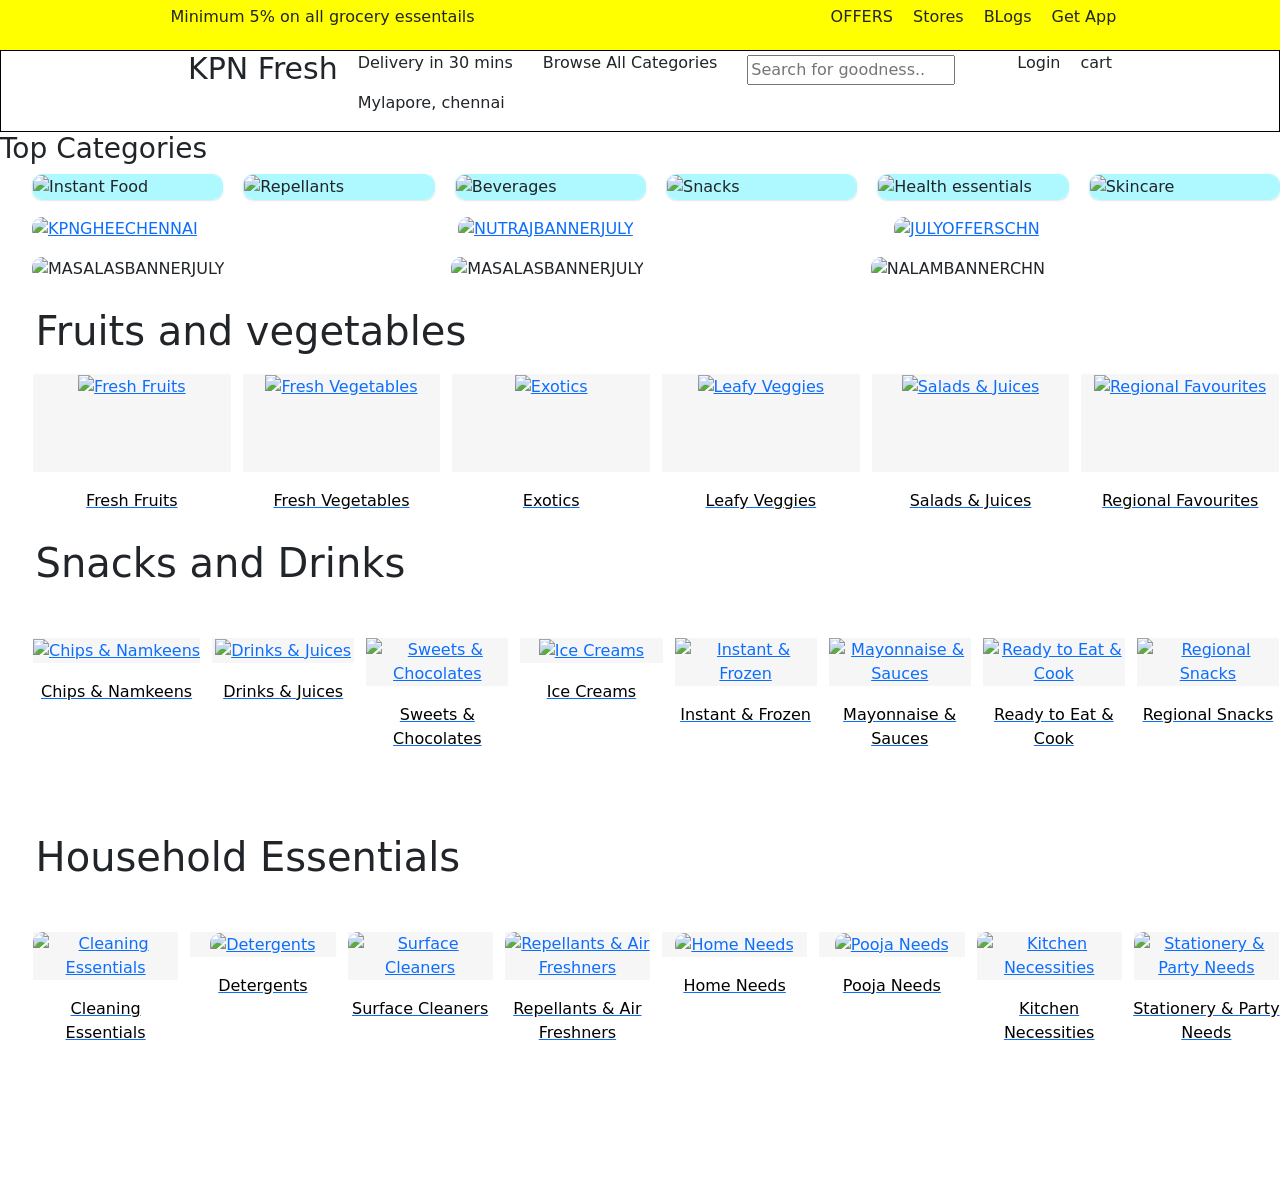
==== commit bf56c828: "changes on section" ====
--- a/Assignment.html
+++ b/Assignment.html
@@ -374,7 +374,8 @@
                                 <h1>Household Essentials</h1>
                             </div>
                         </div>
-                        <ul style="list-style-type: none; gap: 10px;" class=" d-flex py-2 grid gap-x-3 gap-y-3 text-center grid-rows-2 grid-cols-4 ">
+                        <ul style="list-style-type: none; gap: 10px;"
+                            class=" d-flex py-2 grid gap-x-3 gap-y-3 text-center grid-rows-2 grid-cols-4 ">
                             <li class="col flex"><a target="_self" rel="noreferrer" class="flex flex-col w-full"
                                     href="/cleaning-essentials/c/1_24">
                                     <div class="rounded-[10px] lg:w-[120px] lg:h-[120px] undefined flex justify-center items-center flex-col overflow-hidden"
@@ -479,6 +480,26 @@
             </div>
 
 
+            <div class="col " style="gap: 10px; margin: 10px;" <a target="_self" rel="noreferrer"
+                href="/bakery-biscuits/c/P_2806"><img class="rounded-[10px] lg:rounded-xl"
+                    src="https://services.kpnfresh.com/media/v1/banners/4840efe5-680b-4f3a-bede-51f2056270d8/stream/BANNEROFFERSCANTMISS1.png"
+                    alt=""></a>
+            </div>
+            
+
+            <div class="flex" style="gap: 10px;">
+                <img class=" col lg:w-full rounded-[10px] lg:rounded-xl"
+                        src="https://services.kpnfresh.com/media/v1/banners/e52a97e4-8dca-46c8-bba0-7c375cad73b5/stream/BANNEROFFERSCANTMISS2NEW.png"
+                        alt=""/>
+               <img class=" col lg:w-full rounded-[10px] lg:rounded-xl"
+                        src="https://services.kpnfresh.com/media/v1/banners/2c722491-0086-4270-bd73-666eabafc87d/stream/BANNEROFFERSCANTMISS3NEW.png"
+                        alt=""/>
+
+            </div>
+
+            
+
+
 
 
 
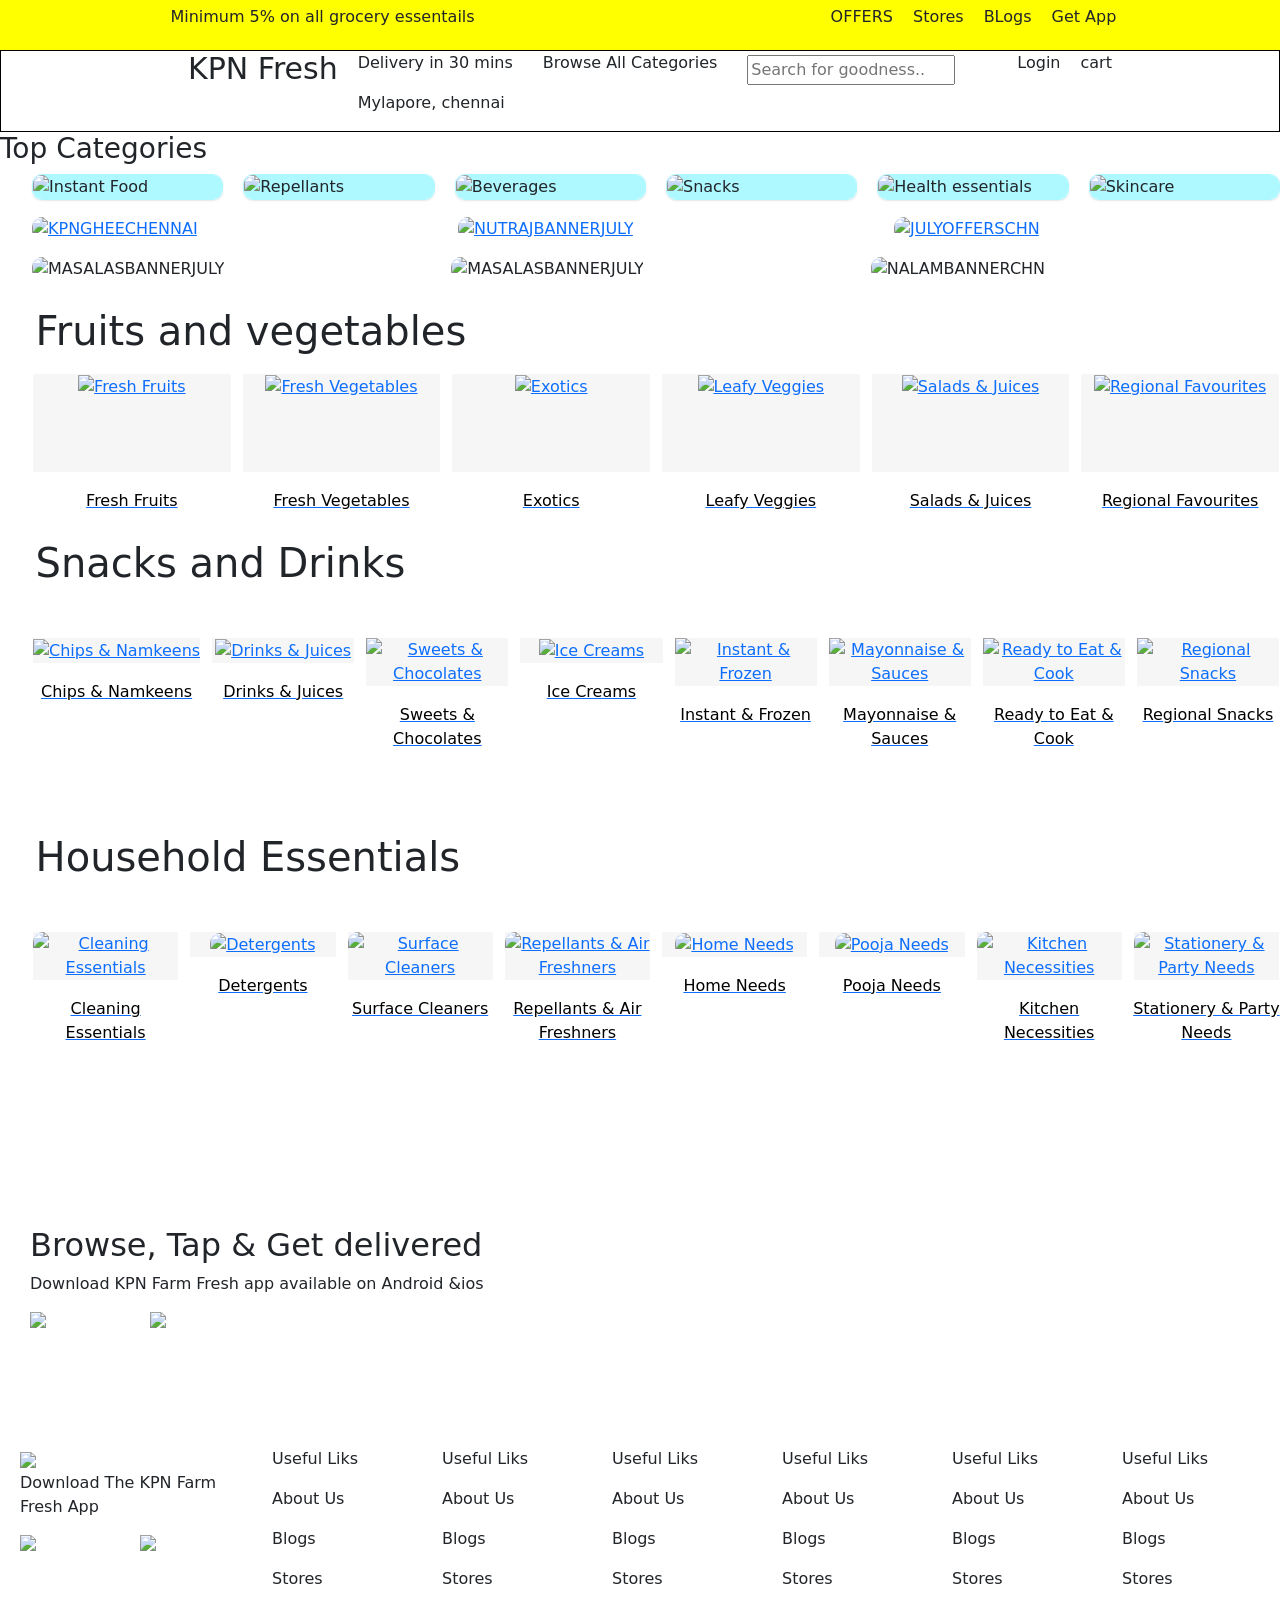
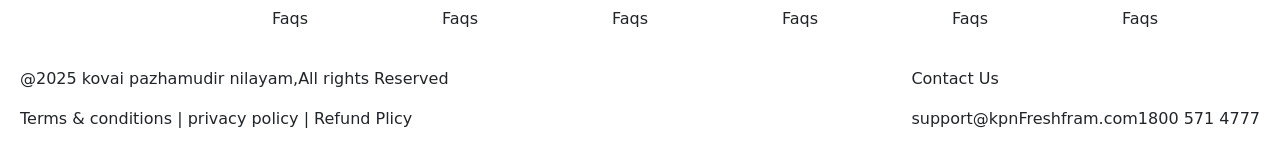
==== commit 2b54a37a: "footter changes" ====
--- a/Assignment.html
+++ b/Assignment.html
@@ -480,35 +480,126 @@
             </div>
 
 
-            <div class="col " style="gap: 10px; margin: 10px;" <a target="_self" rel="noreferrer"
-                href="/bakery-biscuits/c/P_2806"><img class="rounded-[10px] lg:rounded-xl"
-                    src="https://services.kpnfresh.com/media/v1/banners/4840efe5-680b-4f3a-bede-51f2056270d8/stream/BANNEROFFERSCANTMISS1.png"
-                    alt=""></a>
+         <div style=" display: flex;">
+            <img style="width: 100vw;" src="https://services.kpnfresh.com/media/v1/banners/4840efe5-680b-4f3a-bede-51f2056270d8/stream/BANNEROFFERSCANTMISS1.png"
+                    alt="">
+         </div>
+
+
+            <div style="gap: 10px; display: flex; ">
+                <img class=" col" style="width:500px; object-fit: contain;"
+                    src="https://services.kpnfresh.com/media/v1/banners/e52a97e4-8dca-46c8-bba0-7c375cad73b5/stream/BANNEROFFERSCANTMISS2NEW.png"
+                    alt="" />
+                <img class=" col" style="width: 500px; object-fit: contain;"
+                    src="https://services.kpnfresh.com/media/v1/banners/2c722491-0086-4270-bd73-666eabafc87d/stream/BANNEROFFERSCANTMISS3NEW.png"
+                    alt="" />
+
+            </div>
+
+        </div>
+
+
+    </header>
+  
+
+    <footer>
+        <div class=" footer-image" style="margin: 10px; height: 300px; width: 100vw;  display: flex; flex-direction: column; justify-content: center;">
+          <div style="margin: 10px; margin-left: 20px;">
+            <div><h2>Browse, Tap & Get delivered</h2></div>
+          <p>Download KPN Farm Fresh app available on Android &ios</p>
+          <div style="display: flex; gap: 20px;">
+            <img style="width: 100px;" src="https://www.kpnfresh.com/_next/static/media/appstore.2e212b4b.svg">
+          <img style="width: 100px;" src="https://www.kpnfresh.com/_next/static/media/playstore.e51a351d.svg">
+          </div>
+          </div>
+        </div>
+
+        <div style="display: flex; flex-direction: row; margin: 20px;">
+            <div class="col">
+            <img src="https://www.kpnfresh.com/_next/static/media/KPN-Logo.617524a1.svg">
+            <p>Download The KPN Farm Fresh App</p>
+            <div style="display: flex; gap: 20px;">
+            <img style="width: 100px;" src="https://www.kpnfresh.com/_next/static/media/appstore.2e212b4b.svg">
+          <img style="width: 100px;" src="https://www.kpnfresh.com/_next/static/media/playstore.e51a351d.svg">
+          </div>
+           </div>
+           
+            <div class="col">
+                <ol style="list-style: none;">
+                <li><p>Useful Liks</p></li>
+                <li><P>About Us</P></li>
+                <li><p>Blogs</p></li>
+                <li><p>Stores</p></li>
+                <li><p>Faqs</p></li>
+            </ol>
+            </div>
+            <div class="col">
+                <ol style="list-style: none;">
+                <li><p>Useful Liks</p></li>
+                <li><P>About Us</P></li>
+                <li><p>Blogs</p></li>
+                <li><p>Stores</p></li>
+                <li><p>Faqs</p></li>
+            </ol>
             </div>
             
-
-            <div class="flex" style="gap: 10px;">
-                <img class=" col lg:w-full rounded-[10px] lg:rounded-xl"
-                        src="https://services.kpnfresh.com/media/v1/banners/e52a97e4-8dca-46c8-bba0-7c375cad73b5/stream/BANNEROFFERSCANTMISS2NEW.png"
-                        alt=""/>
-               <img class=" col lg:w-full rounded-[10px] lg:rounded-xl"
-                        src="https://services.kpnfresh.com/media/v1/banners/2c722491-0086-4270-bd73-666eabafc87d/stream/BANNEROFFERSCANTMISS3NEW.png"
-                        alt=""/>
-
-            </div>
-
+            <div class="col">
+                <ol style="list-style: none;">
+                <li><p>Useful Liks</p></li>
+                <li><P>About Us</P></li>
+                <li><p>Blogs</p></li>
+                <li><p>Stores</p></li>
+                <li><p>Faqs</p></li>
+            </ol>
+            </div>
+            <div class="col">
+                <ol style="list-style: none;">
+                <li><p>Useful Liks</p></li>
+                <li><P>About Us</P></li>
+                <li><p>Blogs</p></li>
+                <li><p>Stores</p></li>
+                <li><p>Faqs</p></li>
+            </ol>
+            </div>
+            <div class="col">
+                <ol style="list-style: none;">
+                <li><p>Useful Liks</p></li>
+                <li><P>About Us</P></li>
+                <li><p>Blogs</p></li>
+                <li><p>Stores</p></li>
+                <li><p>Faqs</p></li>
+            </ol>
+            </div>
+            <div class="col">
+                <ol style="list-style: none;">
+                <li><p>Useful Liks</p></li>
+                <li><P>About Us</P></li>
+                <li><p>Blogs</p></li>
+                <li><p>Stores</p></li>
+                <li><p>Faqs</p></li>
+            </ol>
+            </div>
             
-
-
-
-
-
-
-
-
-
+            
+           
         </div>
-    </header>
+    
+
+    <div  style="display: flex; flex-direction: row; justify-content: space-between; margin-top: 30px; margin: 20px;">
+        <div>
+        <p>@2025 kovai pazhamudir nilayam,All rights Reserved</p>
+        <p>Terms & conditions | privacy policy | Refund Plicy</p>
+    </div>
+
+    <div>
+        <p>Contact Us</p>
+        <div class="d-flex">
+            <p>support@kpnFreshfram.com</p>
+            <p>1800 571 4777</p>
+        </div>
+    </div>
+    </div>
+    </footer>
 
 </body>
 
--- a/Assignment.css
+++ b/Assignment.css
@@ -43,4 +43,9 @@
 }
 .kpn-heading{
     font-size: 30px;
-}+}
+.footer-image {
+    background-image: url('https://www.kpnfresh.com/_next/static/media/downloadBanner.a60d7a9c.png');
+    background-size: cover;
+   
+}
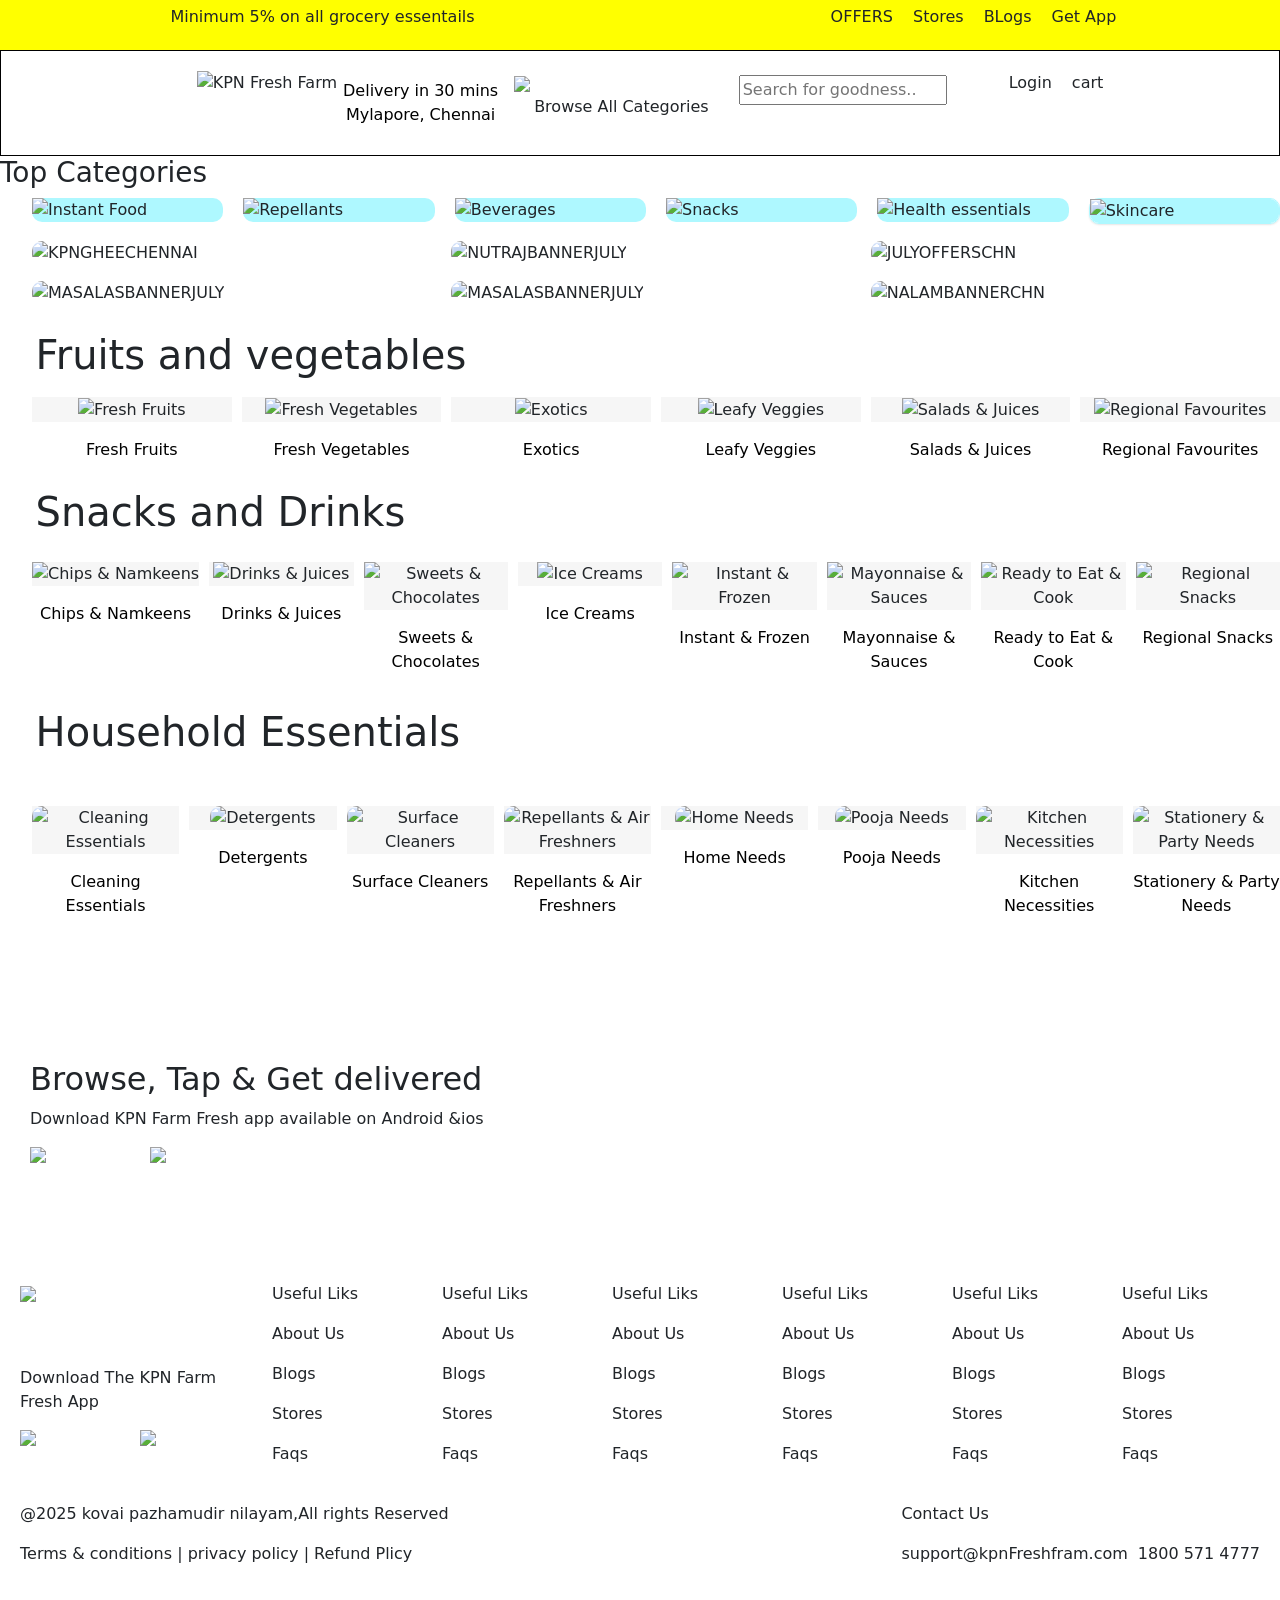
==== commit 66f015d1: "changes on anchor tag" ====
--- a/Assignment.html
+++ b/Assignment.html
@@ -29,16 +29,20 @@
 
 
             </div>
-            <div class="heading2 ">
+            <div class="heading2 " style="padding: 20px;">
                 <div class="kpn-logo kpn-style">
-                    <h1 class="kpn-heading">KPN <span>Fresh</span></h1>
-                    <div class="kpn-style">
-                        <p>Delivery in 30 mins</p>
-                        <p>Mylapore, chennai</p>
-
-                    </div>
-                </div>
+                    <img style="height: 30px;" src="https://www.kpnfresh.com/_next/static/media/KPN-Logo.617524a1.svg"
+                        alt="KPN Fresh Farm">
+                    <button style="background-color: transparent; border-width: 0px;">
+                        <div>Delivery in 30 mins</div>
+                        <div >
+                            Mylapore, Chennai</div>
+                    </button>
+                </div>
+                <div class="flex">
+                    <img src="https://www.kpnfresh.com/_next/static/media/fourDots.be067182.svg">
                 <p class="kpn-style">Browse All Categories</p>
+                </div>
                 <div>
                     <input class="kpn-style mt-1" type="search" placeholder="Search for goodness..">
                 </div>
@@ -53,26 +57,26 @@
             <div>
                 <ol class="kpn-logo heading-offers">
                     <li class="col">
-                        <div class="rounded-[10px] lg:w-[120px] lg:h-[120px] h-[100px] flex justify-center items-center flex-col overflow-hidden"
-                            style=" border-radius: 10px; background: linear-gradient(0deg, rgb(174, 248, 255) 0%, rgb(174, 248, 255) 100%) 0% 0% no-repeat padding-box padding-box transparent; border: 1px solid rgb(174, 248, 255); box-shadow: rgba(0, 0, 0, 0.1) 0px 1px 2px;">
-                            <img class="flex lg:w-[72%]"
+                        <div
+                            style=" border-radius: 10px; background: linear-gradient(0deg, rgb(174, 248, 255) 0%, rgb(174, 248, 255) 100%) ">
+                            <img class="flex "
                                 src="https://services.kpnfresh.com/media/v1/categories/images/99856ddf-4165-487f-99bd-6aed70a22a6c/instant-food.webp?c_type=C3"
                                 alt="Instant Food" style="width: 100%; object-fit: fill;">
                         </div>
 
                     </li>
                     <li class="col">
-                        <div class="rounded-[10px] lg:w-[120px] lg:h-[120px] h-[100px] flex justify-center items-center flex-col overflow-hidden"
-                            style=" border-radius: 10px; background: linear-gradient(0deg, rgb(174, 248, 255) 0%, rgb(174, 248, 255) 100%) 0% 0% no-repeat padding-box padding-box transparent; border: 1px solid rgb(174, 248, 255); box-shadow: rgba(0, 0, 0, 0.1) 0px 1px 2px;">
-                            <img class="flex lg:w-[72%]"
+                        <div
+                            style=" border-radius: 10px; background: linear-gradient(0deg, rgb(174, 248, 255) 0%, rgb(174, 248, 255) 100%) ">
+                            <img class="flex "
                                 src="https://services.kpnfresh.com/media/v1/categories/images/b2dff126-0b40-45e0-aea7-dcb62290cb78/repellants.webp?c_type=C3"
                                 alt="Repellants" style="width: 100%; object-fit: fill;">
 
                     </li>
                     <li class="col">
-                        <div class="rounded-[10px] lg:w-[120px] lg:h-[120px] h-[100px] flex justify-center items-center flex-col overflow-hidden"
-                            style=" border-radius: 10px; background: linear-gradient(0deg, rgb(174, 248, 255) 0%, rgb(174, 248, 255) 100%) 0% 0% no-repeat padding-box padding-box transparent; border: 1px solid rgb(174, 248, 255); box-shadow: rgba(0, 0, 0, 0.1) 0px 1px 2px;">
-                            <img class="flex lg:w-[72%]"
+                        <div
+                            style=" border-radius: 10px; background: linear-gradient(0deg, rgb(174, 248, 255) 0%, rgb(174, 248, 255) 100%) ">
+                            <img class="flex "
                                 src="https://services.kpnfresh.com/media/v1/categories/images/ba2b843c-919d-48c9-854e-e42c9f6c716c/beverages.webp?c_type=C3"
                                 alt="Beverages" style="width: 100%; object-fit: fill;">
                         </div>
@@ -80,27 +84,27 @@
                     </li>
                     <li class="col">
 
-                        <div class="rounded-[10px] lg:w-[120px] lg:h-[120px] h-[100px] flex justify-center items-center flex-col overflow-hidden"
-                            style=" border-radius: 10px; background: linear-gradient(0deg, rgb(174, 248, 255) 0%, rgb(174, 248, 255) 100%) 0% 0% no-repeat padding-box padding-box transparent; border: 1px solid rgb(174, 248, 255); box-shadow: rgba(0, 0, 0, 0.1) 0px 1px 2px;">
-                            <img class="flex lg:w-[72%]"
+                        <div
+                            style=" border-radius: 10px; background: linear-gradient(0deg, rgb(174, 248, 255) 0%, rgb(174, 248, 255) 100%) ">
+                            <img class="flex "
                                 src="https://services.kpnfresh.com/media/v1/categories/images/22ac03f4-3f31-4eba-aae9-e6f9c1449e48/snacks.webp?c_type=C3"
                                 alt="Snacks" style="width: 100%; object-fit: fill;">
                         </div>
 
                     </li>
                     <li class="col">
-                        <div class="rounded-[10px] lg:w-[120px] lg:h-[120px] h-[100px] flex justify-center items-center flex-col overflow-hidden"
-                            style="  border-radius: 10px; background: linear-gradient(0deg, rgb(174, 248, 255) 0%, rgb(174, 248, 255) 100%) 0% 0% no-repeat padding-box padding-box transparent; border: 1px solid rgb(174, 248, 255); box-shadow: rgba(0, 0, 0, 0.1) 0px 1px 2px;">
-                            <img class="flex lg:w-[72%]"
+                        <div
+                            style=" border-radius: 10px; background: linear-gradient(0deg, rgb(174, 248, 255) 0%, rgb(174, 248, 255) 100%) ">
+                            <img class="flex " <img class="flex "
                                 src="https://services.kpnfresh.com/media/v1/categories/images/a354307e-591a-4a31-9d7a-2fa7be514c3e/health-essentials.webp?c_type=C3"
                                 alt="Health essentials" style="width: 100%; object-fit: fill;">
                         </div>
 
                     </li>
                     <li class="col">
-                        <div class="rounded-[10px] lg:w-[120px] lg:h-[120px] h-[100px] flex justify-center items-center flex-col overflow-hidden"
+                        <div
                             style="  border-radius: 10px; background: linear-gradient(0deg, rgb(174, 248, 255) 0%, rgb(174, 248, 255) 100%) 0% 0% no-repeat padding-box padding-box transparent; border: 1px solid rgb(174, 248, 255); box-shadow: rgba(0, 0, 0, 0.1) 0px 1px 2px;">
-                            <img class="flex lg:w-[72%]"
+                            <img class="flex"
                                 src="https://services.kpnfresh.com/media/v1/categories/images/4cd6b248-f80f-4590-be73-76a4f775d802/skincare.webp?c_type=C3"
                                 alt="Skincare" style="width: 100%; object-fit: fill;">
                         </div>
@@ -115,24 +119,21 @@
             <div>
                 <ol class="d-flex" style="list-style-type: none; gap: 10px;">
 
-                    <li class="col-4">
-                        <a target="_self" rel="noreferrer" class="lg:pr-4 " href="/kpn-exclusive-deals/c/P_623"><img
-                                class="img" style="border-radius: 10px;"
-                                src="https://services.kpnfresh.com/media/v1/banners/a734c353-9205-4389-9e79-7047d27bc20a/stream/KPNGHEECHENNAI.jpg"
-                                alt="KPNGHEECHENNAI"></a>
-                    </li>
-
-                    <li class="col-4">
-                        <a target="_self" rel="noreferrer" class="lg:pr-4 " href="/kpn-exclusive-deals/c/P_623"><img
-                                class="img" style="border-radius: 10px;"
-                                src="https://services.kpnfresh.com/media/v1/banners/e682d3af-3ab7-4cb6-9c3f-6aeada83a3f4/stream/NUTRAJBANNERJULY.jpg"
-                                alt="NUTRAJBANNERJULY">
-                    </li>
-                    <li class="col-4">
-                        <a target="_self" rel="noreferrer" class="lg:pr-4" href="/kpn-exclusive-deals/c/P_623"><img
-                                class="img" style="border-radius: 10px;"
-                                src="https://services.kpnfresh.com/media/v1/banners/3cf5234c-43c6-4cf4-9026-1a9292b65ee6/stream/JULYOFFERSCHN.jpeg"
-                                alt="JULYOFFERSCHN"></a>
+                    <li class="col">
+                        <img class="img" style="border-radius: 10px;"
+                            src="https://services.kpnfresh.com/media/v1/banners/a734c353-9205-4389-9e79-7047d27bc20a/stream/KPNGHEECHENNAI.jpg"
+                            alt="KPNGHEECHENNAI">
+                    </li>
+
+                    <li class="col">
+                        <img class="img" style="border-radius: 10px;"
+                            src="https://services.kpnfresh.com/media/v1/banners/e682d3af-3ab7-4cb6-9c3f-6aeada83a3f4/stream/NUTRAJBANNERJULY.jpg"
+                            alt="NUTRAJBANNERJULY">
+                    </li>
+                    <li class="col">
+                        <img class="img" style="border-radius: 10px;"
+                            src="https://services.kpnfresh.com/media/v1/banners/3cf5234c-43c6-4cf4-9026-1a9292b65ee6/stream/JULYOFFERSCHN.jpeg"
+                            alt="JULYOFFERSCHN">
                     </li>
 
                 </ol>
@@ -172,78 +173,66 @@
 
             <div>
                 <ul class="d-flex  " style="gap: 10px; list-style-type: none;">
-                    <li class="col" style="text-align: center; border-radius: 10px;"><a target="_self" rel="noreferrer"
-                            class="flex flex-col w-full" href="/fresh-fruits/c/1_10">
-                            <div class="rounded-[10px] lg:w-[240px] lg:h-[120px] undefined flex justify-center items-center flex-col overflow-hidden"
-                                style=" height: 100px; background: linear-gradient(0deg, rgb(246, 246, 246) 0%, rgb(246, 246, 246) 100%) 0% 0% no-repeat padding-box padding-box transparent; border: 1px solid transparent; box-shadow: none;">
-                                <img class="flex lg:w-4/5 img"
-                                    src="https://services.kpnfarmfresh.com/media/v1/categories/images/883ea6ac-d23a-42fe-a9bd-494cdd8b3e1d/fresh-fruits-6.webp?c_type=C3"
-                                    alt="Fresh Fruits">
-                            </div>
-                            <div class="text-xs lg:text-sm pt-3 w-full justify-center items-center flex">
-                                <div class="lg:w-[240px]" style="color: rgb(0, 0, 0);">Fresh Fruits</div>
-                            </div>
-                        </a></li>
-                    <li class="col " style="text-align: center; border-radius: 10px;"><a target="_self" rel="noreferrer"
-                            class="flex flex-col w-full" href="/fresh-vegetables/c/1_11">
-                            <div class="rounded-[10px] lg:w-[240px] lg:h-[120px] undefined flex justify-center items-center flex-col overflow-hidden"
-                                style=" height: 100px; background: linear-gradient(0deg, rgb(246, 246, 246) 0%, rgb(246, 246, 246) 100%) 0% 0% no-repeat padding-box padding-box transparent; border: 1px solid transparent; box-shadow: none;">
-                                <img class="flex lg:w-4/5 img"
-                                    src="https://services.kpnfarmfresh.com/media/v1/categories/images/45df68d6-34fc-4cf0-beb9-a13da31c876c/fresh-vegetables-6.webp?c_type=C3"
-                                    alt="Fresh Vegetables">
-                            </div>
-                            <div class="text-xs lg:text-sm pt-3 w-full justify-center items-center flex">
-                                <div class="lg:w-[240px]" style="color: rgb(0, 0, 0);">Fresh Vegetables</div>
-                            </div>
-                        </a></li>
-                    <li class="col " style=" text-align: center; border-radius: 10px;"><a target="_self"
-                            rel="noreferrer" class="flex flex-col w-full" href="/exotics/c/P_505">
-                            <div class="rounded-[10px] lg:w-[120px] lg:h-[120px] undefined flex justify-center items-center flex-col overflow-hidden"
-                                style=" height: 100px; background: linear-gradient(0deg, rgb(246, 246, 246) 0%, rgb(246, 246, 246) 100%) 0% 0% no-repeat padding-box padding-box transparent; border: 1px solid transparent; box-shadow: none;">
-                                <img class="flex lg:w-4/5 img"
-                                    src="https://services.kpnfarmfresh.com/media/v1/categories/images/93737912-9d06-4c7b-afcd-e7c9161bc782/exotics.webp?c_type=C3"
-                                    alt="Exotics">
-                            </div>
-                            <div class="text-xs lg:text-sm pt-3 w-full justify-center items-center flex">
-                                <div class="lg:w-[120px]" style="color: rgb(0, 0, 0);">Exotics</div>
-                            </div>
-                        </a></li>
-                    <li class="col " style=" text-align: center; border-radius: 10px;"><a target="_self"
-                            rel="noreferrer" class="flex flex-col w-full" href="/leafy-veggies/c/2_1118">
-                            <div class="rounded-[10px] lg:w-[120px] lg:h-[120px] undefined flex justify-center items-center flex-col overflow-hidden"
-                                style=" height: 100px; background: linear-gradient(0deg, rgb(246, 246, 246) 0%, rgb(246, 246, 246) 100%) 0% 0% no-repeat padding-box padding-box transparent; border: 1px solid transparent; box-shadow: none;">
-                                <img class="flex lg:w-4/5 img"
-                                    src="https://services.kpnfresh.com/media/v1/categories/images/c7060c76-5e8c-4376-9a33-a7d8d15b56bc/leafy-veggies.webp?c_type=C3"
-                                    alt="Leafy Veggies">
-                            </div>
-                            <div class="text-xs lg:text-sm pt-3 w-full justify-center items-center flex">
-                                <div class="lg:w-[120px]" style="color: rgb(0, 0, 0);">Leafy Veggies</div>
-                            </div>
-                        </a></li>
-                    <li class="col " style="text-align: center; border-radius: 10px;"><a target="_self" rel="noreferrer"
-                            class="flex flex-col w-full" href="/salads-juices/c/P_503">
-                            <div class="rounded-[10px] lg:w-[120px] lg:h-[120px] undefined flex justify-center items-center flex-col overflow-hidden"
-                                style=" height: 100px; background: linear-gradient(0deg, rgb(246, 246, 246) 0%, rgb(246, 246, 246) 100%) 0% 0% no-repeat padding-box padding-box transparent; border: 1px solid transparent; box-shadow: none;">
-                                <img class="flex lg:w-4/5 img"
-                                    src="https://services.kpnfresh.com/media/v1/categories/images/0db193b7-4b40-4453-9f83-9a7aa99d70ce/salads-juices.webp?c_type=C3"
-                                    alt="Salads &amp; Juices">
-                            </div>
-                            <div class="text-xs lg:text-sm pt-3 w-full justify-center items-center flex">
-                                <div class="lg:w-[120px]" style="color: rgb(0, 0, 0);">Salads &amp; Juices</div>
-                            </div>
-                        </a></li>
-                    <li class="col" style=" text-align: center; border-radius: 10px;"><a target="_self" rel="noreferrer"
-                            class="flex flex-col w-full" href="/regional-favourites/c/P_585">
-                            <div class="rounded-[10px] lg:w-[120px] lg:h-[120px] undefined flex justify-center items-center flex-col overflow-hidden"
-                                style=" height: 100px; background: linear-gradient(0deg, rgb(246, 246, 246) 0%, rgb(246, 246, 246) 100%) 0% 0% no-repeat padding-box padding-box transparent; border: 1px solid transparent; box-shadow: none;">
-                                <img class="flex lg:w-4/5 img"
-                                    src="https://services.kpnfresh.com/media/v1/categories/images/e5b5f39f-aca8-4744-9a10-2aaacdf56cad/regional-produce-.webp?c_type=C3"
-                                    alt="Regional Favourites">
-                            </div>
-                            <div class="text-xs lg:text-sm pt-3 w-full justify-center items-center flex">
-                                <div class="lg:w-[120px]" style="color: rgb(0, 0, 0);">Regional Favourites</div>
-                            </div>
-                        </a></li>
+                    <li class="col" style="text-align: center; border-radius: 10px;">
+                        <div style="background: linear-gradient(0deg, rgb(246, 246, 246) 0%, rgb(246, 246, 246) 100%)">
+                            <img style="height: 100px;"
+                                src="https://services.kpnfarmfresh.com/media/v1/categories/images/883ea6ac-d23a-42fe-a9bd-494cdd8b3e1d/fresh-fruits-6.webp?c_type=C3"
+                                alt="Fresh Fruits">
+                        </div>
+                        <div class=" pt-3 w-full justify-center items-center flex">
+                            <div style="color: rgb(0, 0, 0);">Fresh Fruits</div>
+                        </div>
+                    </li>
+                    <li class="col " style="text-align: center; border-radius: 10px;">
+                        <div style="background: linear-gradient(0deg, rgb(246, 246, 246) 0%, rgb(246, 246, 246) 100%)">
+                            <img style="height: 100px;"
+                                src="https://services.kpnfarmfresh.com/media/v1/categories/images/45df68d6-34fc-4cf0-beb9-a13da31c876c/fresh-vegetables-6.webp?c_type=C3"
+                                alt="Fresh Vegetables">
+                        </div>
+                        <div class="pt-3 w-full justify-center items-center flex">
+                            <div style="color: rgb(0, 0, 0);">Fresh Vegetables</div>
+                        </div>
+                    </li>
+                    <li class="col " style=" text-align: center; border-radius: 10px;">
+                        <div style="background: linear-gradient(0deg, rgb(246, 246, 246) 0%, rgb(246, 246, 246) 100%)">
+                            <img style="height: 100px;"
+                                src="https://services.kpnfarmfresh.com/media/v1/categories/images/93737912-9d06-4c7b-afcd-e7c9161bc782/exotics.webp?c_type=C3"
+                                alt="Exotics">
+                        </div>
+                        <div class="pt-3 w-full justify-center items-center flex">
+                            <div style="color: rgb(0, 0, 0);">Exotics</div>
+                        </div>
+                    </li>
+                    <li class="col " style=" text-align: center; border-radius: 10px;">
+                        <div style="background: linear-gradient(0deg, rgb(246, 246, 246) 0%, rgb(246, 246, 246) 100%)">
+                            <img style="height: 100px;"
+                                src="https://services.kpnfresh.com/media/v1/categories/images/c7060c76-5e8c-4376-9a33-a7d8d15b56bc/leafy-veggies.webp?c_type=C3"
+                                alt="Leafy Veggies">
+                        </div>
+                        <div class="pt-3 w-full justify-center items-center flex">
+                            <div style="color: rgb(0, 0, 0);">Leafy Veggies</div>
+                        </div>
+                    </li>
+                    <li class="col " style="text-align: center; border-radius: 10px;">
+                        <div style="background: linear-gradient(0deg, rgb(246, 246, 246) 0%, rgb(246, 246, 246) 100%)">
+                            <img style="height: 100px;"
+                                src="https://services.kpnfresh.com/media/v1/categories/images/0db193b7-4b40-4453-9f83-9a7aa99d70ce/salads-juices.webp?c_type=C3"
+                                alt="Salads &amp; Juices">
+                        </div>
+                        <div class=" pt-3 w-full justify-center items-center flex">
+                            <div style="color: rgb(0, 0, 0);">Salads &amp; Juices</div>
+                        </div>
+                    </li>
+                    <li class="col" style=" text-align: center; border-radius: 10px;">
+                        <div style="background: linear-gradient(0deg, rgb(246, 246, 246) 0%, rgb(246, 246, 246) 100%)">
+                            <img style="height: 100px;"
+                                src="https://services.kpnfresh.com/media/v1/categories/images/e5b5f39f-aca8-4744-9a10-2aaacdf56cad/regional-produce-.webp?c_type=C3"
+                                alt="Regional Favourites">
+                        </div>
+                        <div class=" pt-3 w-full justify-center items-center flex">
+                            <div style="color: rgb(0, 0, 0);">Regional Favourites</div>
+                        </div>
+                    </li>
                 </ul>
             </div>
 
@@ -251,354 +240,389 @@
                 <h1>Snacks and Drinks</h1>
             </div>
 
-            <div class="pb-5 lg:pb-6">
+            <div>
+
+
+            </div>
+            <ul style="gap: 10px; list-style-type: none;"
+                class=" d-flex py-2 grid gap-x-3 gap-y-3 text-center grid-rows-2 grid-cols-4 ">
+                <li style="border-radius: 10px;" class="col-span-1 flex">
+                    <div style="background: linear-gradient(0deg, rgb(246, 246, 246) 0%, rgb(246, 246, 246) 100%)">
+                        <img style="height: 100px;"
+                            src="https://services.kpnfresh.com/media/v1/categories/images/8489cd56-a168-4fc5-a7c0-3e2a54b7642e/chips-namkeens.webp?c_type=C3"
+                            alt="Chips &amp; Namkeens">
+                    </div>
+                    <div class="pt-3 w-full justify-center items-center flex">
+                        <div style="color: rgb(0, 0, 0);">Chips &amp; Namkeens
+                        </div>
+                    </div>
+                </li>
+                <li style="border-radius: 10px;" class="col flex">
+                    <div style="background: linear-gradient(0deg, rgb(246, 246, 246) 0%, rgb(246, 246, 246) 100%)">
+                        <img style="height: 100px;"
+                            src="https://services.kpnfresh.com/media/v1/categories/images/d49b47db-bb84-473b-be8a-5555d3e2c6e1/drinks-juices.webp?c_type=C3"
+                            alt="Drinks &amp; Juices">
+                    </div>
+                    <div class=" pt-3 w-full justify-center items-center flex">
+                        <div style="color: rgb(0, 0, 0);">Drinks &amp; Juices</div>
+                    </div>
+                </li>
+                <li style="border-radius: 10px;" class="col flex">
+                    <div style="background: linear-gradient(0deg, rgb(246, 246, 246) 0%, rgb(246, 246, 246) 100%)">
+                        <img style="height: 100px;"
+                            src="https://services.kpnfresh.com/media/v1/categories/images/dc92bb69-bb90-4ce6-8147-646fbd0592d8/sweets-chocolates.webp?c_type=C3"
+                            alt="Sweets &amp; Chocolates">
+                    </div>
+                    <div class="  pt-3 w-full justify-center items-center flex ">
+                        <div style="color: rgb(0, 0, 0);">Sweets &amp; Chocolates
+                        </div>
+                    </div>
+                </li>
+                <li style="border-radius: 10px;" class="col flex">
+                    <div style="background: linear-gradient(0deg, rgb(246, 246, 246) 0%, rgb(246, 246, 246) 100%)">
+                        <img style="height: 100px;"
+                            src="https://services.kpnfresh.com/media/v1/categories/images/e909434d-20eb-48e1-9ed7-c8a9954cd53d/ice-creams.webp?c_type=C3"
+                            alt="Ice Creams">
+                    </div>
+                    <div class="pt-3 w-full justify-center items-center flex">
+                        <div style="color: rgb(0, 0, 0);">Ice Creams</div>
+                    </div>
+                </li>
+                <li style="border-radius: 10px;" class="col flex">
+                    <div style="background: linear-gradient(0deg, rgb(246, 246, 246) 0%, rgb(246, 246, 246) 100%)">
+                        <img style="height: 100px;"
+                            src="https://services.kpnfresh.com/media/v1/categories/images/4d6ebddf-ac2b-4382-9101-fb6f54430713/instant-frozen.webp?c_type=C3"
+                            alt="Instant &amp; Frozen">
+                    </div>
+                    <div class=" pt-3 w-full justify-center items-center flex">
+                        <div style="color: rgb(0, 0, 0);">Instant &amp; Frozen
+                        </div>
+                    </div>
+                </li>
+                <li style="border-radius: 10px;" class="col flex">
+                    <div style="background: linear-gradient(0deg, rgb(246, 246, 246) 0%, rgb(246, 246, 246) 100%)">
+                        <img style="height: 100px;"
+                            src="https://services.kpnfresh.com/media/v1/categories/images/8df55802-5b1c-429c-9221-7d1906639945/mayonnaise-sauces.webp?c_type=C3"
+                            alt="Mayonnaise &amp; Sauces">
+                    </div>
+                    <div class=" pt-3 justify-center items-center flex">
+                        <div style="color: rgb(0, 0, 0);">Mayonnaise &amp; Sauces
+                        </div>
+                    </div>
+                </li>
+                <li style="border-radius: 10px;" class="col flex">
+                    <div style="background: linear-gradient(0deg, rgb(246, 246, 246) 0%, rgb(246, 246, 246) 100%) ">
+                        <img style="height: 100px;"
+                            src="https://services.kpnfresh.com/media/v1/categories/images/06f27399-2433-40b6-a01c-58f99f990119/ready-to-eat-cook.webp?c_type=C3"
+                            alt="Ready to Eat &amp; Cook">
+                    </div>
+                    <div class="pt-3 justify-center items-center flex">
+                        <div style="color: rgb(0, 0, 0);">Ready to Eat &amp; Cook
+                        </div>
+                    </div>
+                </li>
+                <li style="border-radius: 10px;" class="col flex">
+                    <div style="background: linear-gradient(0deg, rgb(246, 246, 246) 0%, rgb(246, 246, 246) 100%)">
+                        <img style="height: 100px;"
+                            src="https://services.kpnfresh.com/media/v1/categories/images/66a177dc-e683-4aaa-95df-62b4522f29c8/indian-snacks.webp?c_type=C3"
+                            alt="Regional Snacks">
+                    </div>
+                    <div class=" pt-3 w-full justify-center items-center flex">
+                        <div style="color: rgb(0, 0, 0);">Regional Snacks</div>
+                    </div>
+                </li>
+            </ul>
+
+        </div>
+
+
+        <div>
+            <div class=" flex flex-col justify-end">
+                <div class="pb-4">
+
+                    <div style="padding: 10px; margin-left: 2%;">
+                        <h1>Household Essentials</h1>
+                    </div>
+                </div>
+                <ul style="list-style-type: none; gap: 10px;"
+                    class=" d-flex py-2 grid gap-x-3 gap-y-3 text-center grid-rows-2 grid-cols-4 ">
+                    <li class="col flex">
+                        <div style="background: linear-gradient(0deg, rgb(246, 246, 246) 0%, rgb(246, 246, 246) 100%)">
+                            <img style="height: 100px; border-radius: 10px;"
+                                src="https://services.kpnfresh.com/media/v1/categories/images/c0607a37-6911-4bdb-87ab-0e8bf79fdd84/cleaning-essentials.webp?c_type=C3"
+                                alt="Cleaning Essentials">
+                        </div>
+                        <div class=" pt-3 w-full justify-center items-center flex">
+                            <div style="color: rgb(0, 0, 0);">Cleaning Essentials</div>
+                        </div>
+                    </li>
+                    <li class="col flex">
+                        <div style="background: linear-gradient(0deg, rgb(246, 246, 246) 0%, rgb(246, 246, 246) 100%)">
+                            <img style="height: 100px; border-radius: 10px; "
+                                src="https://services.kpnfresh.com/media/v1/categories/images/28ececc7-d568-4f0a-8628-36356163f334/detergents.webp?c_type=C3"
+                                alt="Detergents">
+                        </div>
+                        <div class=" pt-3 w-full justify-center items-center flex">
+                            <div style="color: rgb(0, 0, 0);">Detergents</div>
+                        </div>
+                    </li>
+                    <li class="col flex">
+                        <div style="background: linear-gradient(0deg, rgb(246, 246, 246) 0%, rgb(246, 246, 246) 100%) ">
+                            <img style="height: 100px; border-radius: 10px;"
+                                src="https://services.kpnfresh.com/media/v1/categories/images/2a6353dc-931b-49b6-bc2e-eb03087b96a8/surface-cleaners.webp?c_type=C3"
+                                alt="Surface Cleaners">
+                        </div>
+                        <div class=" pt-3 w-full justify-center items-center flex">
+                            <div style="color: rgb(0, 0, 0);">Surface Cleaners</div>
+                        </div>
+                    </li>
+                    <li class="col flex">
+                        <div style="background: linear-gradient(0deg, rgb(246, 246, 246) 0%, rgb(246, 246, 246) 100%);">
+                            <img style="height: 100px; border-radius: 10px;"
+                                src="https://services.kpnfresh.com/media/v1/categories/images/2cca91d2-7358-498a-882c-7d6d56190277/repellants-air-freshners.webp?c_type=C3"
+                                alt="Repellants &amp; Air Freshners">
+                        </div>
+                        <div class=" pt-3 w-full justify-center items-center flex">
+                            <div style="color: rgb(0, 0, 0);">Repellants &amp; Air
+                                Freshners</div>
+                        </div>
+                    </li>
+                    <li class="col flex">
+                        <div style="background: linear-gradient(0deg, rgb(246, 246, 246) 0%, rgb(246, 246, 246) 100%)">
+                            <img style="height: 100px; border-radius: 10px;"
+                                src="https://services.kpnfresh.com/media/v1/categories/images/20f3738e-417a-4aa5-9f74-269cd0a1f16e/home-needs.webp?c_type=C3"
+                                alt="Home Needs">
+                        </div>
+                        <div class=" pt-3 w-full justify-center items-center flex">
+                            <div style="color: rgb(0, 0, 0);">Home Needs</div>
+                        </div>
+                    </li>
+                    <li class="col flex">
+                        <div
+                            style="background: linear-gradient(0deg, rgb(246, 246, 246) 0%, rgb(246, 246, 246) 100%)  ">
+                            <img style="height: 100px; border-radius: 10px;"
+                                src="https://services.kpnfresh.com/media/v1/categories/images/673bbdee-7d3d-4026-8dbd-2b6f4d33cdbb/pooja-needs.webp?c_type=C3"
+                                alt="Pooja Needs">
+                        </div>
+                        <div class=" pt-3 w-full justify-center items-center flex">
+                            <div style="color: rgb(0, 0, 0);">Pooja Needs</div>
+                        </div>
+                    </li>
+                    <li class="col flex">
+                        <div style="background: linear-gradient(0deg, rgb(246, 246, 246) 0%, rgb(246, 246, 246) 100%) ">
+                            <img style="height: 100px; border-radius: 10px;"
+                                src="https://services.kpnfresh.com/media/v1/categories/images/48d855ff-e043-4728-aa39-a17e3019ecbe/kitchen-necessities.webp?c_type=C3"
+                                alt="Kitchen Necessities">
+                        </div>
+                        <div class=" pt-3 justify-center items-center flex">
+                            <div style="color: rgb(0, 0, 0);">Kitchen Necessities</div>
+                        </div>
+                    </li>
+                    <li class="col flex">
+                        <div style="background: linear-gradient(0deg, rgb(246, 246, 246) 0%, rgb(246, 246, 246) 100%)">
+                            <img style="height: 100px; border-radius: 10px;"
+                                src="https://services.kpnfresh.com/media/v1/categories/images/b31f6114-c7dd-47e1-9d64-222d2a9c08d4/stationery-party-needs.webp?c_type=C3"
+                                alt="Stationery &amp; Party Needs">
+                        </div>
+                        <div class=" pt-3  justify-center items-center flex">
+                            <div style="color: rgb(0, 0, 0);">Stationery &amp; Party
+                                Needs</div>
+                        </div>
+                    </li>
+                </ul>
+            </div>
+        </div>
+
+
+
+        <div class="col" style="gap: 10px; margin: 10px; display: flex;">
+            <img style="width: 100vw;"
+                src="https://services.kpnfresh.com/media/v1/banners/4840efe5-680b-4f3a-bede-51f2056270d8/stream/BANNEROFFERSCANTMISS1.png"
+                alt="">
+        </div>
+
+
+        <div style="gap: 10px; display: flex; ">
+            <img class=" col" style="width:500px; object-fit: contain;"
+                src="https://services.kpnfresh.com/media/v1/banners/e52a97e4-8dca-46c8-bba0-7c375cad73b5/stream/BANNEROFFERSCANTMISS2NEW.png"
+                alt="" />
+            <img class=" col" style="width: 500px; object-fit: contain;"
+                src="https://services.kpnfresh.com/media/v1/banners/2c722491-0086-4270-bd73-666eabafc87d/stream/BANNEROFFERSCANTMISS3NEW.png"
+                alt="" />
+
+        </div>
+
+        </div>
+
+
+    </header>
+
+
+    <footer>
+        <div class=" footer-image"
+            style="margin: 10px; height: 300px; width: 100vw;  display: flex; flex-direction: column; justify-content: center;">
+            <div style="margin: 10px; margin-left: 20px;">
                 <div>
-                    <div class="h-full flex flex-col justify-end">
-                        <div class="pb-4">
-
-                        </div>
-                        <ul style="gap: 10px; list-style-type: none;"
-                            class=" d-flex py-2 grid gap-x-3 gap-y-3 text-center grid-rows-2 grid-cols-4 ">
-                            <li style="border-radius: 10px;" class="col-span-1 flex"><a target="_self" rel="noreferrer"
-                                    class="flex flex-col w-full" href="/chips-namkeens/c/1_16">
-                                    <div class="rounded-[10px] lg:w-[120px] lg:h-[120px] undefined flex justify-center items-center flex-col overflow-hidden"
-                                        style="background: linear-gradient(0deg, rgb(246, 246, 246) 0%, rgb(246, 246, 246) 100%) 0% 0% no-repeat padding-box padding-box transparent; border: 1px solid transparent; box-shadow: none;">
-                                        <img class="flex lg:w-4/5 " style="height: 100px;"
-                                            src="https://services.kpnfresh.com/media/v1/categories/images/8489cd56-a168-4fc5-a7c0-3e2a54b7642e/chips-namkeens.webp?c_type=C3"
-                                            alt="Chips &amp; Namkeens">
-                                    </div>
-                                    <div class="text-xs lg:text-sm pt-3 w-full justify-center items-center flex">
-                                        <div class="lg:w-[120px]" style="color: rgb(0, 0, 0);">Chips &amp; Namkeens
-                                        </div>
-                                    </div>
-                                </a></li>
-                            <li style="border-radius: 10px;" class="col flex"><a target="_self" rel="noreferrer"
-                                    class="flex flex-col w-full" href="/drinks-juices/c/1_17">
-                                    <div class="rounded-[10px] lg:w-[120px] lg:h-[120px] undefined flex justify-center items-center flex-col overflow-hidden"
-                                        style="background: linear-gradient(0deg, rgb(246, 246, 246) 0%, rgb(246, 246, 246) 100%) 0% 0% no-repeat padding-box padding-box transparent; border: 1px solid transparent; box-shadow: none;">
-                                        <img class="flex lg:w-4/5" style="height: 100px;"
-                                            src="https://services.kpnfresh.com/media/v1/categories/images/d49b47db-bb84-473b-be8a-5555d3e2c6e1/drinks-juices.webp?c_type=C3"
-                                            alt="Drinks &amp; Juices">
-                                    </div>
-                                    <div class="text-xs lg:text-sm pt-3 w-full justify-center items-center flex">
-                                        <div class="lg:w-[120px]" style="color: rgb(0, 0, 0);">Drinks &amp; Juices</div>
-                                    </div>
-                                </a></li>
-                            <li style="border-radius: 10px;" class="col flex"><a target="_self" rel="noreferrer"
-                                    class="flex flex-col w-full" href="/sweets-chocolates/c/1_18">
-                                    <div class="rounded-[10px] lg:w-[120px] lg:h-[120px] undefined flex justify-center items-center flex-col overflow-hidden"
-                                        style="background: linear-gradient(0deg, rgb(246, 246, 246) 0%, rgb(246, 246, 246) 100%) 0% 0% no-repeat padding-box padding-box transparent; border: 1px solid transparent; box-shadow: none;">
-                                        <img class="flex lg:w-4/5" style="height: 100px;"
-                                            src="https://services.kpnfresh.com/media/v1/categories/images/dc92bb69-bb90-4ce6-8147-646fbd0592d8/sweets-chocolates.webp?c_type=C3"
-                                            alt="Sweets &amp; Chocolates">
-                                    </div>
-                                    <div class="text-xs lg:text-sm pt-3 w-full justify-center items-center flex">
-                                        <div class="lg:w-[120px]" style="color: rgb(0, 0, 0);">Sweets &amp; Chocolates
-                                        </div>
-                                    </div>
-                                </a></li>
-                            <li style="border-radius: 10px;" class="col flex"><a target="_self" rel="noreferrer"
-                                    class="flex flex-col w-full" href="/ice-creams/c/2_1811">
-                                    <div class="rounded-[10px] lg:w-[120px] lg:h-[120px] undefined flex justify-center items-center flex-col overflow-hidden"
-                                        style="background: linear-gradient(0deg, rgb(246, 246, 246) 0%, rgb(246, 246, 246) 100%) 0% 0% no-repeat padding-box padding-box transparent; border: 1px solid transparent; box-shadow: none;">
-                                        <img class="flex lg:w-4/5" style="height: 100px;"
-                                            src="https://services.kpnfresh.com/media/v1/categories/images/e909434d-20eb-48e1-9ed7-c8a9954cd53d/ice-creams.webp?c_type=C3"
-                                            alt="Ice Creams">
-                                    </div>
-                                    <div class="text-xs lg:text-sm pt-3 w-full justify-center items-center flex">
-                                        <div class="lg:w-[120px]" style="color: rgb(0, 0, 0);">Ice Creams</div>
-                                    </div>
-                                </a></li>
-                            <li style="border-radius: 10px;" class="col flex"><a target="_self" rel="noreferrer"
-                                    class="flex flex-col w-full" href="/instant-frozen/c/1_20">
-                                    <div class="rounded-[10px] lg:w-[120px] lg:h-[120px] undefined flex justify-center items-center flex-col overflow-hidden"
-                                        style="background: linear-gradient(0deg, rgb(246, 246, 246) 0%, rgb(246, 246, 246) 100%) 0% 0% no-repeat padding-box padding-box transparent; border: 1px solid transparent; box-shadow: none;">
-                                        <img class="flex lg:w-4/5" style="height: 100px;"
-                                            src="https://services.kpnfresh.com/media/v1/categories/images/4d6ebddf-ac2b-4382-9101-fb6f54430713/instant-frozen.webp?c_type=C3"
-                                            alt="Instant &amp; Frozen">
-                                    </div>
-                                    <div class="text-xs lg:text-sm pt-3 w-full justify-center items-center flex">
-                                        <div class="lg:w-[120px]" style="color: rgb(0, 0, 0);">Instant &amp; Frozen
-                                        </div>
-                                    </div>
-                                </a></li>
-                            <li style="border-radius: 10px;" class="col flex"><a target="_self" rel="noreferrer"
-                                    class="flex flex-col w-full" href="/mayonnaise-sauces/c/1_22">
-                                    <div class="rounded-[10px] lg:w-[120px] lg:h-[120px] undefined flex justify-center items-center flex-col overflow-hidden"
-                                        style="background: linear-gradient(0deg, rgb(246, 246, 246) 0%, rgb(246, 246, 246) 100%) 0% 0% no-repeat padding-box padding-box transparent; border: 1px solid transparent; box-shadow: none;">
-                                        <img class="flex lg:w-4/5" style="height: 100px;"
-                                            src="https://services.kpnfresh.com/media/v1/categories/images/8df55802-5b1c-429c-9221-7d1906639945/mayonnaise-sauces.webp?c_type=C3"
-                                            alt="Mayonnaise &amp; Sauces">
-                                    </div>
-                                    <div class="text-xs lg:text-sm pt-3 w-full justify-center items-center flex">
-                                        <div class="lg:w-[120px]" style="color: rgb(0, 0, 0);">Mayonnaise &amp; Sauces
-                                        </div>
-                                    </div>
-                                </a></li>
-                            <li style="border-radius: 10px;" class="col flex"><a target="_self" rel="noreferrer"
-                                    class="flex flex-col w-full" href="/ready-to-eat-cook/c/2_2012">
-                                    <div class="rounded-[10px] lg:w-[120px] lg:h-[120px] undefined flex justify-center items-center flex-col overflow-hidden"
-                                        style="background: linear-gradient(0deg, rgb(246, 246, 246) 0%, rgb(246, 246, 246) 100%) 0% 0% no-repeat padding-box padding-box transparent; border: 1px solid transparent; box-shadow: none;">
-                                        <img class="flex lg:w-4/5" style="height: 100px;"
-                                            src="https://services.kpnfresh.com/media/v1/categories/images/06f27399-2433-40b6-a01c-58f99f990119/ready-to-eat-cook.webp?c_type=C3"
-                                            alt="Ready to Eat &amp; Cook">
-                                    </div>
-                                    <div class="text-xs lg:text-sm pt-3 w-full justify-center items-center flex">
-                                        <div class="lg:w-[120px]" style="color: rgb(0, 0, 0);">Ready to Eat &amp; Cook
-                                        </div>
-                                    </div>
-                                </a></li>
-                            <li style="border-radius: 10px;" class="col flex"><a target="_self" rel="noreferrer"
-                                    class="flex flex-col w-full" href="/regional-snacks/c/2_1614">
-                                    <div class="rounded-[10px] lg:w-[120px] lg:h-[120px] undefined flex justify-center items-center flex-col overflow-hidden"
-                                        style="background: linear-gradient(0deg, rgb(246, 246, 246) 0%, rgb(246, 246, 246) 100%) 0% 0% no-repeat padding-box padding-box transparent; border: 1px solid transparent; box-shadow: none;">
-                                        <img class="flex lg:w-4/5" style="height: 100px;"
-                                            src="https://services.kpnfresh.com/media/v1/categories/images/66a177dc-e683-4aaa-95df-62b4522f29c8/indian-snacks.webp?c_type=C3"
-                                            alt="Regional Snacks">
-                                    </div>
-                                    <div class="text-xs lg:text-sm pt-3 w-full justify-center items-center flex">
-                                        <div class="lg:w-[120px]" style="color: rgb(0, 0, 0);">Regional Snacks</div>
-                                    </div>
-                                </a></li>
-                        </ul>
-                    </div>
-                </div>
-            </div>
-
-            <div class="pb-5 lg:pb-6">
-                <div>
-                    <div class="h-full flex flex-col justify-end">
-                        <div class="pb-4">
-
-                            <div style="padding: 10px; margin-left: 2%;">
-                                <h1>Household Essentials</h1>
-                            </div>
-                        </div>
-                        <ul style="list-style-type: none; gap: 10px;"
-                            class=" d-flex py-2 grid gap-x-3 gap-y-3 text-center grid-rows-2 grid-cols-4 ">
-                            <li class="col flex"><a target="_self" rel="noreferrer" class="flex flex-col w-full"
-                                    href="/cleaning-essentials/c/1_24">
-                                    <div class="rounded-[10px] lg:w-[120px] lg:h-[120px] undefined flex justify-center items-center flex-col overflow-hidden"
-                                        style="background: linear-gradient(0deg, rgb(246, 246, 246) 0%, rgb(246, 246, 246) 100%) 0% 0% no-repeat padding-box padding-box transparent; border: 1px solid transparent; box-shadow: none;">
-                                        <img class="flex lg:w-4/5" style="height: 100px; border-radius: 10px;"
-                                            src="https://services.kpnfresh.com/media/v1/categories/images/c0607a37-6911-4bdb-87ab-0e8bf79fdd84/cleaning-essentials.webp?c_type=C3"
-                                            alt="Cleaning Essentials">
-                                    </div>
-                                    <div class="text-xs lg:text-sm pt-3 w-full justify-center items-center flex">
-                                        <div class="lg:w-[120px]" style="color: rgb(0, 0, 0);">Cleaning Essentials</div>
-                                    </div>
-                                </a></li>
-                            <li class="col flex"><a target="_self" rel="noreferrer" class="flex flex-col w-full"
-                                    href="/detergents/c/2_2410">
-                                    <div class="rounded-[10px] lg:w-[120px] lg:h-[120px] undefined flex justify-center items-center flex-col overflow-hidden"
-                                        style="background: linear-gradient(0deg, rgb(246, 246, 246) 0%, rgb(246, 246, 246) 100%) 0% 0% no-repeat padding-box padding-box transparent; border: 1px solid transparent; box-shadow: none;">
-                                        <img class="flex lg:w-4/5" style="height: 100px; border-radius: 10px; "
-                                            src="https://services.kpnfresh.com/media/v1/categories/images/28ececc7-d568-4f0a-8628-36356163f334/detergents.webp?c_type=C3"
-                                            alt="Detergents">
-                                    </div>
-                                    <div class="text-xs lg:text-sm pt-3 w-full justify-center items-center flex">
-                                        <div class="lg:w-[120px]" style="color: rgb(0, 0, 0);">Detergents</div>
-                                    </div>
-                                </a></li>
-                            <li class="col flex"><a target="_self" rel="noreferrer" class="flex flex-col w-full"
-                                    href="/surface-cleaners/c/2_2416">
-                                    <div class="rounded-[10px] lg:w-[120px] lg:h-[120px] undefined flex justify-center items-center flex-col overflow-hidden"
-                                        style="background: linear-gradient(0deg, rgb(246, 246, 246) 0%, rgb(246, 246, 246) 100%) 0% 0% no-repeat padding-box padding-box transparent; border: 1px solid transparent; box-shadow: none;">
-                                        <img class="flex lg:w-4/5" style="height: 100px; border-radius: 10px;"
-                                            src="https://services.kpnfresh.com/media/v1/categories/images/2a6353dc-931b-49b6-bc2e-eb03087b96a8/surface-cleaners.webp?c_type=C3"
-                                            alt="Surface Cleaners">
-                                    </div>
-                                    <div class="text-xs lg:text-sm pt-3 w-full justify-center items-center flex">
-                                        <div class="lg:w-[120px]" style="color: rgb(0, 0, 0);">Surface Cleaners</div>
-                                    </div>
-                                </a></li>
-                            <li class="col flex"><a target="_self" rel="noreferrer" class="flex flex-col w-full"
-                                    href="/repellants-air-freshners/c/2_2912">
-                                    <div class="rounded-[10px] lg:w-[120px] lg:h-[120px] undefined flex justify-center items-center flex-col overflow-hidden"
-                                        style="background: linear-gradient(0deg, rgb(246, 246, 246) 0%, rgb(246, 246, 246) 100%) 0% 0% no-repeat padding-box padding-box transparent; border: 1px solid transparent; box-shadow: none;">
-                                        <img class="flex lg:w-4/5" style="height: 100px; border-radius: 10px;"
-                                            src="https://services.kpnfresh.com/media/v1/categories/images/2cca91d2-7358-498a-882c-7d6d56190277/repellants-air-freshners.webp?c_type=C3"
-                                            alt="Repellants &amp; Air Freshners">
-                                    </div>
-                                    <div class="text-xs lg:text-sm pt-3 w-full justify-center items-center flex">
-                                        <div class="lg:w-[120px]" style="color: rgb(0, 0, 0);">Repellants &amp; Air
-                                            Freshners</div>
-                                    </div>
-                                </a></li>
-                            <li class="col flex"><a target="_self" rel="noreferrer" class="flex flex-col w-full"
-                                    href="/home-needs/c/1_29">
-                                    <div class="rounded-[10px] lg:w-[120px] lg:h-[120px] undefined flex justify-center items-center flex-col overflow-hidden"
-                                        style="background: linear-gradient(0deg, rgb(246, 246, 246) 0%, rgb(246, 246, 246) 100%) 0% 0% no-repeat padding-box padding-box transparent; border: 1px solid transparent; box-shadow: none;">
-                                        <img class="flex lg:w-4/5" style="height: 100px; border-radius: 10px;"
-                                            src="https://services.kpnfresh.com/media/v1/categories/images/20f3738e-417a-4aa5-9f74-269cd0a1f16e/home-needs.webp?c_type=C3"
-                                            alt="Home Needs">
-                                    </div>
-                                    <div class="text-xs lg:text-sm pt-3 w-full justify-center items-center flex">
-                                        <div class="lg:w-[120px]" style="color: rgb(0, 0, 0);">Home Needs</div>
-                                    </div>
-                                </a></li>
-                            <li class="col flex"><a target="_self" rel="noreferrer" class="flex flex-col w-full"
-                                    href="/pooja-needs/c/2_2911">
-                                    <div class="rounded-[10px] lg:w-[120px] lg:h-[120px] undefined flex justify-center items-center flex-col overflow-hidden"
-                                        style="background: linear-gradient(0deg, rgb(246, 246, 246) 0%, rgb(246, 246, 246) 100%) 0% 0% no-repeat padding-box padding-box transparent; border: 1px solid transparent; box-shadow: none;">
-                                        <img class="flex lg:w-4/5" style="height: 100px; border-radius: 10px;"
-                                            src="https://services.kpnfresh.com/media/v1/categories/images/673bbdee-7d3d-4026-8dbd-2b6f4d33cdbb/pooja-needs.webp?c_type=C3"
-                                            alt="Pooja Needs">
-                                    </div>
-                                    <div class="text-xs lg:text-sm pt-3 w-full justify-center items-center flex">
-                                        <div class="lg:w-[120px]" style="color: rgb(0, 0, 0);">Pooja Needs</div>
-                                    </div>
-                                </a></li>
-                            <li class="col flex"><a target="_self" rel="noreferrer" class="flex flex-col w-full"
-                                    href="/kitchen-necessities/c/2_2910">
-                                    <div class="rounded-[10px] lg:w-[120px] lg:h-[120px] undefined flex justify-center items-center flex-col overflow-hidden"
-                                        style="background: linear-gradient(0deg, rgb(246, 246, 246) 0%, rgb(246, 246, 246) 100%) 0% 0% no-repeat padding-box padding-box transparent; border: 1px solid transparent; box-shadow: none;">
-                                        <img class="flex lg:w-4/5" style="height: 100px; border-radius: 10px;"
-                                            src="https://services.kpnfresh.com/media/v1/categories/images/48d855ff-e043-4728-aa39-a17e3019ecbe/kitchen-necessities.webp?c_type=C3"
-                                            alt="Kitchen Necessities">
-                                    </div>
-                                    <div class="text-xs lg:text-sm pt-3 w-full justify-center items-center flex">
-                                        <div class="lg:w-[120px]" style="color: rgb(0, 0, 0);">Kitchen Necessities</div>
-                                    </div>
-                                </a></li>
-                            <li class="col flex"><a target="_self" rel="noreferrer" class="flex flex-col w-full"
-                                    href="/stationery-party-needs/c/1_27">
-                                    <div class="rounded-[10px] lg:w-[120px] lg:h-[120px] undefined flex justify-center items-center flex-col overflow-hidden"
-                                        style="background: linear-gradient(0deg, rgb(246, 246, 246) 0%, rgb(246, 246, 246) 100%) 0% 0% no-repeat padding-box padding-box transparent; border: 1px solid transparent; box-shadow: none;">
-                                        <img class="flex lg:w-4/5" style="height: 100px; border-radius: 10px;"
-                                            src="https://services.kpnfresh.com/media/v1/categories/images/b31f6114-c7dd-47e1-9d64-222d2a9c08d4/stationery-party-needs.webp?c_type=C3"
-                                            alt="Stationery &amp; Party Needs">
-                                    </div>
-                                    <div class="text-xs lg:text-sm pt-3 w-full justify-center items-center flex">
-                                        <div class="lg:w-[120px]" style="color: rgb(0, 0, 0);">Stationery &amp; Party
-                                            Needs</div>
-                                    </div>
-                                </a></li>
-                        </ul>
-                    </div>
-                </div>
-            </div>
-
-
-         <div style=" display: flex;">
-            <img style="width: 100vw;" src="https://services.kpnfresh.com/media/v1/banners/4840efe5-680b-4f3a-bede-51f2056270d8/stream/BANNEROFFERSCANTMISS1.png"
-                    alt="">
-         </div>
-
-
-            <div style="gap: 10px; display: flex; ">
-                <img class=" col" style="width:500px; object-fit: contain;"
-                    src="https://services.kpnfresh.com/media/v1/banners/e52a97e4-8dca-46c8-bba0-7c375cad73b5/stream/BANNEROFFERSCANTMISS2NEW.png"
-                    alt="" />
-                <img class=" col" style="width: 500px; object-fit: contain;"
-                    src="https://services.kpnfresh.com/media/v1/banners/2c722491-0086-4270-bd73-666eabafc87d/stream/BANNEROFFERSCANTMISS3NEW.png"
-                    alt="" />
-
-            </div>
-
-        </div>
-
-
-    </header>
-  
-
-    <footer>
-        <div class=" footer-image" style="margin: 10px; height: 300px; width: 100vw;  display: flex; flex-direction: column; justify-content: center;">
-          <div style="margin: 10px; margin-left: 20px;">
-            <div><h2>Browse, Tap & Get delivered</h2></div>
-          <p>Download KPN Farm Fresh app available on Android &ios</p>
-          <div style="display: flex; gap: 20px;">
-            <img style="width: 100px;" src="https://www.kpnfresh.com/_next/static/media/appstore.2e212b4b.svg">
-          <img style="width: 100px;" src="https://www.kpnfresh.com/_next/static/media/playstore.e51a351d.svg">
-          </div>
-          </div>
+                    <h2>Browse, Tap & Get delivered</h2>
+                </div>
+                <p>Download KPN Farm Fresh app available on Android &ios</p>
+                <div style="display: flex; gap: 20px;">
+                    <img style="width: 100px;" src="https://www.kpnfresh.com/_next/static/media/appstore.2e212b4b.svg">
+                    <img style="width: 100px;" src="https://www.kpnfresh.com/_next/static/media/playstore.e51a351d.svg">
+                </div>
+            </div>
         </div>
 
         <div style="display: flex; flex-direction: row; margin: 20px;">
             <div class="col">
-            <img src="https://www.kpnfresh.com/_next/static/media/KPN-Logo.617524a1.svg">
-            <p>Download The KPN Farm Fresh App</p>
-            <div style="display: flex; gap: 20px;">
-            <img style="width: 100px;" src="https://www.kpnfresh.com/_next/static/media/appstore.2e212b4b.svg">
-          <img style="width: 100px;" src="https://www.kpnfresh.com/_next/static/media/playstore.e51a351d.svg">
-          </div>
-           </div>
-           
+                <img src="https://www.kpnfresh.com/_next/static/media/KPN-Logo.617524a1.svg">
+                <div style="padding-top: 60px;">
+                    <p>Download The KPN Farm Fresh App</p>
+                    <div style="display: flex; gap: 20px;">
+                        <img style="width: 100px;"
+                            src="https://www.kpnfresh.com/_next/static/media/appstore.2e212b4b.svg">
+                        <img style="width: 100px;"
+                            src="https://www.kpnfresh.com/_next/static/media/playstore.e51a351d.svg">
+                    </div>
+                </div>
+            </div>
+
             <div class="col">
                 <ol style="list-style: none;">
-                <li><p>Useful Liks</p></li>
-                <li><P>About Us</P></li>
-                <li><p>Blogs</p></li>
-                <li><p>Stores</p></li>
-                <li><p>Faqs</p></li>
-            </ol>
+                    <li>
+                        <p>Useful Liks</p>
+                    </li>
+                    <li>
+                        <P>About Us</P>
+                    </li>
+                    <li>
+                        <p>Blogs</p>
+                    </li>
+                    <li>
+                        <p>Stores</p>
+                    </li>
+                    <li>
+                        <p>Faqs</p>
+                    </li>
+                </ol>
             </div>
             <div class="col">
                 <ol style="list-style: none;">
-                <li><p>Useful Liks</p></li>
-                <li><P>About Us</P></li>
-                <li><p>Blogs</p></li>
-                <li><p>Stores</p></li>
-                <li><p>Faqs</p></li>
-            </ol>
-            </div>
-            
+                    <li>
+                        <p>Useful Liks</p>
+                    </li>
+                    <li>
+                        <P>About Us</P>
+                    </li>
+                    <li>
+                        <p>Blogs</p>
+                    </li>
+                    <li>
+                        <p>Stores</p>
+                    </li>
+                    <li>
+                        <p>Faqs</p>
+                    </li>
+                </ol>
+            </div>
+
             <div class="col">
                 <ol style="list-style: none;">
-                <li><p>Useful Liks</p></li>
-                <li><P>About Us</P></li>
-                <li><p>Blogs</p></li>
-                <li><p>Stores</p></li>
-                <li><p>Faqs</p></li>
-            </ol>
+                    <li>
+                        <p>Useful Liks</p>
+                    </li>
+                    <li>
+                        <P>About Us</P>
+                    </li>
+                    <li>
+                        <p>Blogs</p>
+                    </li>
+                    <li>
+                        <p>Stores</p>
+                    </li>
+                    <li>
+                        <p>Faqs</p>
+                    </li>
+                </ol>
             </div>
             <div class="col">
                 <ol style="list-style: none;">
-                <li><p>Useful Liks</p></li>
-                <li><P>About Us</P></li>
-                <li><p>Blogs</p></li>
-                <li><p>Stores</p></li>
-                <li><p>Faqs</p></li>
-            </ol>
+                    <li>
+                        <p>Useful Liks</p>
+                    </li>
+                    <li>
+                        <P>About Us</P>
+                    </li>
+                    <li>
+                        <p>Blogs</p>
+                    </li>
+                    <li>
+                        <p>Stores</p>
+                    </li>
+                    <li>
+                        <p>Faqs</p>
+                    </li>
+                </ol>
             </div>
             <div class="col">
                 <ol style="list-style: none;">
-                <li><p>Useful Liks</p></li>
-                <li><P>About Us</P></li>
-                <li><p>Blogs</p></li>
-                <li><p>Stores</p></li>
-                <li><p>Faqs</p></li>
-            </ol>
+                    <li>
+                        <p>Useful Liks</p>
+                    </li>
+                    <li>
+                        <P>About Us</P>
+                    </li>
+                    <li>
+                        <p>Blogs</p>
+                    </li>
+                    <li>
+                        <p>Stores</p>
+                    </li>
+                    <li>
+                        <p>Faqs</p>
+                    </li>
+                </ol>
             </div>
             <div class="col">
                 <ol style="list-style: none;">
-                <li><p>Useful Liks</p></li>
-                <li><P>About Us</P></li>
-                <li><p>Blogs</p></li>
-                <li><p>Stores</p></li>
-                <li><p>Faqs</p></li>
-            </ol>
-            </div>
-            
-            
-           
-        </div>
-    
-
-    <div  style="display: flex; flex-direction: row; justify-content: space-between; margin-top: 30px; margin: 20px;">
-        <div>
-        <p>@2025 kovai pazhamudir nilayam,All rights Reserved</p>
-        <p>Terms & conditions | privacy policy | Refund Plicy</p>
-    </div>
-
-    <div>
-        <p>Contact Us</p>
-        <div class="d-flex">
-            <p>support@kpnFreshfram.com</p>
-            <p>1800 571 4777</p>
-        </div>
-    </div>
-    </div>
+                    <li>
+                        <p>Useful Liks</p>
+                    </li>
+                    <li>
+                        <P>About Us</P>
+                    </li>
+                    <li>
+                        <p>Blogs</p>
+                    </li>
+                    <li>
+                        <p>Stores</p>
+                    </li>
+                    <li>
+                        <p>Faqs</p>
+                    </li>
+                </ol>
+            </div>
+
+
+
+        </div>
+
+
+        <div
+            style="display: flex; flex-direction: row; justify-content: space-between; margin-top: 30px; margin: 20px;">
+            <div>
+                <p>@2025 kovai pazhamudir nilayam,All rights Reserved</p>
+                <p>Terms & conditions | privacy policy | Refund Plicy</p>
+            </div>
+
+            <div>
+                <p>Contact Us</p>
+                <div class="d-flex" style="gap: 10px;">
+                    <p>support@kpnFreshfram.com</p>
+                    <p>1800 571 4777</p>
+                </div>
+            </div>
+        </div>
     </footer>
 
 </body>
